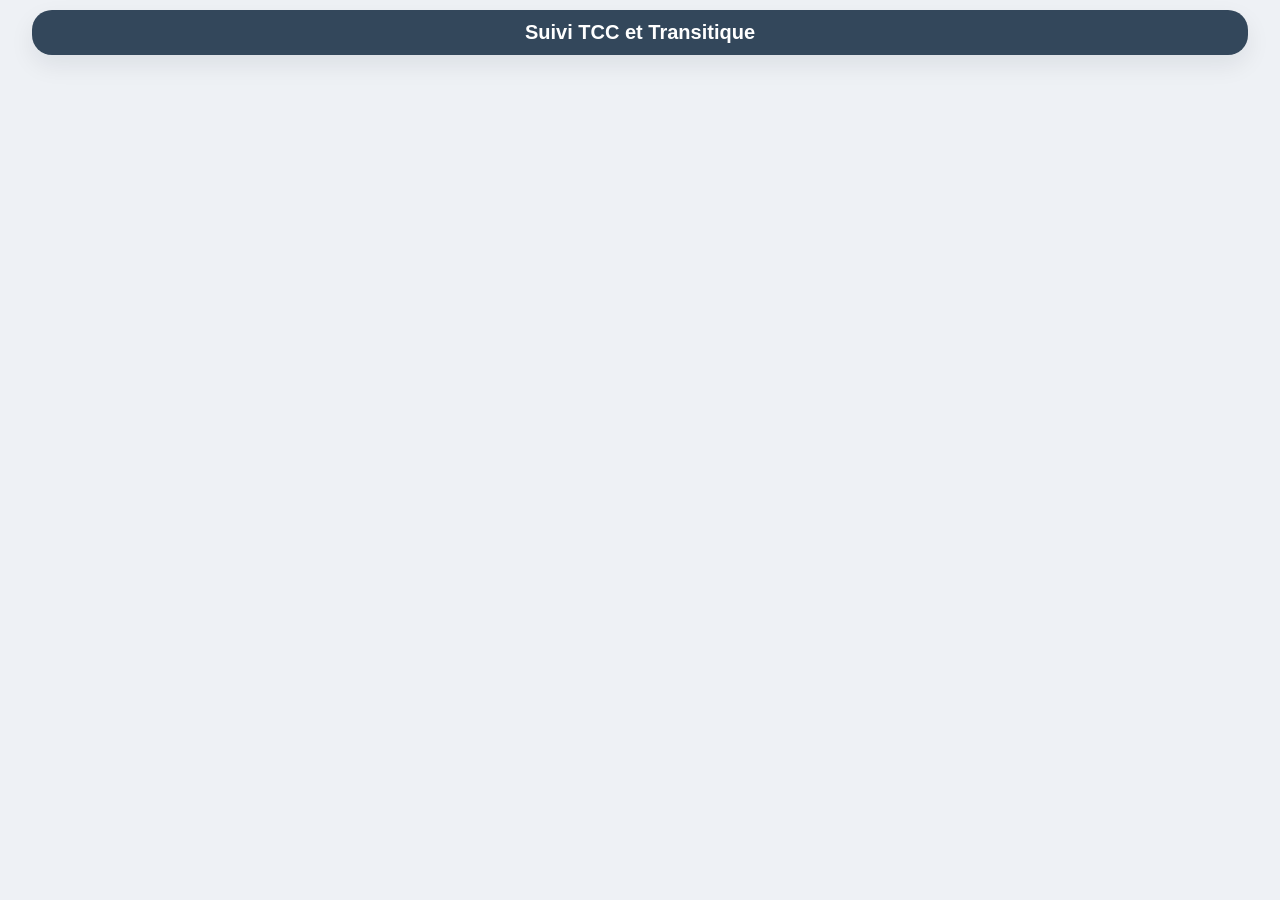
==== index.htm @ 12248b04 "Add files via upload" ====
<!DOCTYPE html>
<html lang="fr">
<head>
  <meta charset="UTF-8" />
  <meta name="viewport" content="width=device-width, initial-scale=1.0, viewport-fit=cover" />
  <title>Suivi TCC et Transitique</title>
  <link rel="stylesheet" href="style.css" />
  <link rel="icon" href="icons/icon-192.png" />
  <meta name="theme-color" content="#1e293b" />
</head>
<body>
  <div class="app-shell">
    <header class="topbar">
      <div class="topbar-inner">
        <h1>Suivi TCC et Transitique</h1>
      </div>
    </header>

    <main class="main-content">
      <div id="homeLegendBar" class="legend-bar hidden"></div>
      <div id="homeCelluleBar" class="legend-bar hidden"></div>

      <div id="printZone">
        <div id="appView"></div>
      </div>
    </main>
  </div>

  <script src="js/00-init.js"></script>
  <script src="js/01-config.js"></script>
  <script src="js/03-helpers.js"></script>
  <script src="js/04-models-data.js"></script>
  <script src="js/02-storage.js"></script>
  <script src="js/05-counters-states.js"></script>
  <script src="js/07-energy.js"></script>
  <script src="js/06-tables.js"></script>
  <script src="js/10-views-main.js"></script>
  <script src="js/11-views-tcc.js"></script>
  <script src="js/12-views-injecteurs.js"></script>
  <script src="js/08-intervention.js"></script>
  <script src="js/09-admin.js"></script>
  <script src="js/13-render.js"></script>
</body>
</html>
---- style.css ----
* {
  box-sizing: border-box;
}

:root {
  --bg: #eef1f5;
  --surface: #ffffff;
  --surface-soft: #f8fafc;
  --text: #1f2937;
  --text-soft: #6b7280;

  --primary: #33475b;
  --primary-2: #476785;
  --navy: #1f2937;
  --transitique: #0ea5a4;
  --transitique-dark: #115e59;
  --border: #d7dee7;
  --shadow-sm: 0 4px 12px rgba(15, 23, 42, 0.06);
  --shadow-md: 0 10px 24px rgba(15, 23, 42, 0.08);

  --red: #d92d20;
  --orange: #f4b400;

  --comment-blue: #3b82f6;
  --comment-blue-soft: rgba(59, 130, 246, 0.08);

  --blue-soft: #eaf2ff;
  --blue-text: #1d4ed8;

  --purple: #8e44ad;
  --purple-dark: #6c2bd9;

  --control: #0f766e;
  --control-dark: #115e59;
  --control-soft: rgba(15, 118, 110, 0.12);
}

html,
body {
  margin: 0;
  padding: 0;
}

body {
  font-family: Arial, sans-serif;
  background: var(--bg);
  color: var(--text);
}

.app-shell {
  min-height: 100vh;
}

.hidden {
  display: none !important;
}

/* =========================
   STRUCTURE
========================= */

.main-content {
  display: flex;
  flex-direction: column;
  gap: 18px;
  padding: 10px 14px 18px;
  width: 100%;
}

#appView {
  display: flex;
  flex-direction: column;
  gap: 20px;
  width: 100%;
}

/* =========================
   TOPBAR
========================= */

.topbar {
  padding: 14px 14px 8px;
}

.topbar-inner {
  display: flex;
  align-items: center;
  justify-content: center;
  padding: 16px 18px;
  border-radius: 22px;
  background: var(--primary);
  color: #fff;
  box-shadow: var(--shadow-md);
}

.topbar-subtitle {
  margin: 0 0 8px;
  font-size: 12px;
  opacity: 0.78;
}

.topbar h1 {
  margin: 0;
  width: 100%;
  text-align: center;
  font-size: 22px;
  line-height: 1.1;
  font-weight: 800;
}

/* =========================
   LÉGENDE ACCUEIL
========================= */

.legend-bar {
  display: flex;
  flex-direction: column;
  gap: 12px;
  margin-bottom: 0;
  padding: 14px;
  background: var(--surface);
  border: 1px solid var(--border);
  border-radius: 20px;
  box-shadow: var(--shadow-sm);
}

.legend-title {
  margin-bottom: 4px;
  text-align: center;
  font-size: 14px;
  font-weight: 800;
  color: var(--text);
}

.legend-grid {
  display: grid;
  gap: 8px;
  width: 100%;
  align-items: start;
}

.dashboard-grid-top {
  grid-template-columns: repeat(3, minmax(0, 1fr));
}

.dashboard-grid-bottom {
  grid-template-columns: repeat(2, minmax(0, 1fr));
  max-width: 420px;
  margin: 0 auto;
}

.legend-item {
  display: flex;
  flex-direction: column;
  align-items: center;
  justify-content: flex-start;
  gap: 6px;
  min-width: 0;
  text-align: center;
  cursor: pointer;
}

.legend-label {
  font-size: 12px;
  font-weight: 700;
  line-height: 1.2;
  color: var(--text-soft);
  word-break: break-word;
}

.dashboard-summary-card {
  display: flex;
  flex-direction: column;
  gap: 14px;
}

.dashboard-summary-section {
  display: flex;
  flex-direction: column;
  gap: 10px;
}

.dashboard-summary-divider {
  height: 1px;
  background: linear-gradient(90deg, transparent, #d8e2ec, transparent);
}

/* =========================
   PASTILLES
========================= */

.legend-pill {
  display: inline-flex;
  align-items: center;
  justify-content: center;
  gap: 5px;
  min-width: 40px;
  height: 24px;
  padding: 0 8px;
  border-radius: 999px;
  font-size: 11px;
  font-weight: 800;
  color: #fff;
  cursor: pointer;
  -webkit-tap-highlight-color: transparent;
  transition:
    transform 0.14s ease,
    box-shadow 0.18s ease,
    filter 0.18s ease,
    opacity 0.12s ease;
  box-shadow:
    0 4px 10px rgba(15, 23, 42, 0.16),
    inset 0 1px 1px rgba(255, 255, 255, 0.2);
}

.legend-pill:hover {
  transform: translateY(-1px);
  filter: saturate(1.05);
}

.legend-pill:active {
  transform: scale(0.94);
  box-shadow:
    0 2px 6px rgba(15, 23, 42, 0.14),
    inset 0 2px 4px rgba(0, 0, 0, 0.16);
}

.legend-pill-dot {
  width: 6px;
  height: 6px;
  border-radius: 50%;
  background: rgba(255, 255, 255, 0.95);
  box-shadow: 0 0 0 1px rgba(255, 255, 255, 0.12);
}

.legend-pill-red {
  background: linear-gradient(145deg, #ff6b6f, #c1121f);
  box-shadow:
    0 5px 12px rgba(193, 18, 31, 0.28),
    inset 0 1px 1px rgba(255, 255, 255, 0.2);
}

.legend-pill-orange {
  background: linear-gradient(145deg, #f7cb52, #c98a00);
  box-shadow:
    0 5px 12px rgba(201, 138, 0, 0.24),
    inset 0 1px 1px rgba(255, 255, 255, 0.2);
}

.legend-pill-control {
  background: linear-gradient(145deg, #1f7a6b, #115e59);
  box-shadow:
    0 5px 12px rgba(17, 94, 89, 0.28),
    inset 0 1px 2px rgba(255, 255, 255, 0.22);
}

.legend-pill-comment {
  background: linear-gradient(145deg, #58cfff, #4361ee);
  box-shadow:
    0 5px 12px rgba(67, 97, 238, 0.24),
    inset 0 1px 1px rgba(255, 255, 255, 0.2);
}

.legend-pill-problem-open {
  background: linear-gradient(145deg, #9a51bb, #6c2bd9);
  border: none;
  box-shadow:
    0 5px 12px rgba(108, 43, 217, 0.3),
    inset 0 1px 1px rgba(255, 255, 255, 0.18);
}

.legend-pill-cellule-defaut {
  background: linear-gradient(145deg, #d92d20, #3a0000);
  box-shadow:
    0 5px 12px rgba(115, 0, 0, 0.3),
    inset 0 1px 1px rgba(255, 255, 255, 0.16);
}

.legend-pill-cellule-inhibee {
  background: linear-gradient(145deg, #4f4f4f, #0f0f10);
  box-shadow:
    0 5px 12px rgba(15, 15, 16, 0.3),
    inset 0 1px 1px rgba(255, 255, 255, 0.14);
}

/* =========================
   BANDEAU CELLULES
========================= */

.cellule-grid {
  grid-template-columns: repeat(3, minmax(0, 1fr));
  gap: 12px;
}

.cellule-item {
  display: flex;
  flex-direction: column;
  align-items: center;
  justify-content: center;
}

/* =========================
   BOUTONS
========================= */

.big-button,
.medium-button,
.small-button,
.back-button,
.action-button,
.admin-button,
.model-save-button,
.model-add-button,
.model-delete-button,
.comment-add-button,
.comment-delete-button,
.toggle-flag-button,
.history-btn,
.history-close,
.history-delete,
.intervention-filter-btn,
.lock-toggle,
.injecteur-delete-inline-button-v3,
.injecteur-link-button-v3,
.injecteur-primary-button-v2,
.injecteur-primary-button-v3,
.injecteur-secondary-button-v2,
.injecteur-secondary-button-v3,
.injecteur-danger-button-v2,
.injecteur-danger-button-v3 {
  cursor: pointer;
  font-family: inherit;
  transition:
    transform 0.15s ease,
    box-shadow 0.15s ease,
    background 0.15s ease,
    border-color 0.15s ease,
    opacity 0.15s ease;
  -webkit-tap-highlight-color: transparent;
}

.big-button:active,
.medium-button:active,
.small-button:active,
.back-button:active,
.action-button:active,
.admin-button:active,
.model-save-button:active,
.model-add-button:active,
.model-delete-button:active,
.comment-add-button:active,
.comment-delete-button:active,
.toggle-flag-button:active,
.history-btn:active,
.history-close:active,
.history-delete:active,
.intervention-filter-btn:active,
.lock-toggle:active,
.injecteur-delete-inline-button-v3:active,
.injecteur-link-button-v3:active,
.injecteur-primary-button-v2:active,
.injecteur-primary-button-v3:active,
.injecteur-secondary-button-v2:active,
.injecteur-secondary-button-v3:active,
.injecteur-danger-button-v2:active,
.injecteur-danger-button-v3:active {
  transform: scale(0.985);
}

.big-button,
.medium-button,
.small-button,
.back-button,
.action-button,
.admin-button {
  position: relative;
  overflow: hidden;
}

.big-button {
  width: 100%;
  min-height: 96px;
  padding: 18px 16px;
  border: none;
  border-radius: 22px;
  text-align: center;
  font-size: 17px;
  font-weight: 800;
  color: #fff;
  box-shadow: var(--shadow-md);
}

.big-button.primary {
  background: linear-gradient(135deg, #5e86a8, #35516a);
}

.big-button.secondary {
  background: linear-gradient(135deg, #2b3e52, #111827);
}

.big-button.transitique {
  background: linear-gradient(135deg, var(--transitique), var(--transitique-dark));
}

.big-button.problem-home-button {
  background: linear-gradient(135deg, var(--purple), var(--purple-dark));
}

.medium-button {
  width: 100%;
  min-height: 78px;
  padding: 12px;
  border: 1px solid var(--border);
  border-radius: 18px;
  background: var(--surface);
  color: var(--text);
  text-align: left;
  font-size: 13px;
  font-weight: 800;
  box-shadow: var(--shadow-sm);
}

.small-button {
  width: 100%;
  min-height: 54px;
  padding: 10px;
  border: 1px solid var(--border);
  border-radius: 12px;
  background: var(--surface);
  color: var(--blue-text);
  text-align: left;
  font-size: 12px;
  font-weight: 800;
  box-shadow: var(--shadow-sm);
}

.action-button {
  width: 100%;
  min-height: 66px;
  padding: 11px;
  border: 1px solid var(--border);
  border-radius: 16px;
  background: var(--surface);
  color: var(--text);
  text-align: left;
  font-size: 13px;
  font-weight: 800;
  box-shadow: var(--shadow-sm);
}

.admin-button {
  width: 100%;
  min-height: 66px;
  padding: 12px 14px;
  border: 1px solid var(--border);
  border-radius: 18px;
  background: var(--surface);
  color: var(--blue-text);
  text-align: left;
  font-size: 15px;
  font-weight: 800;
  box-shadow: var(--shadow-sm);
}

.back-button {
  width: 100%;
  padding: 13px 14px;
  border: 1px solid var(--border);
  border-radius: 18px;
  background: var(--surface);
  color: var(--text);
  text-align: center;
  font-size: 14px;
  font-weight: 800;
  box-shadow: var(--shadow-sm);
}

.model-save-button {
  width: 100%;
  min-height: 44px;
  padding: 10px;
  border: none;
  border-radius: 14px;
  background: var(--primary-2);
  color: #fff;
  font-size: 13px;
  font-weight: 800;
}

.model-add-button {
  width: 100%;
  padding: 14px;
  border: 1px solid #d9e6ff;
  border-radius: 14px;
  background: #eef4ff;
  color: var(--blue-text);
  font-weight: 800;
}

.model-delete-button,
.comment-delete-button {
  min-height: 40px;
  padding: 9px 12px;
  border: none;
  border-radius: 12px;
  background: var(--red);
  color: #fff;
  font-size: 13px;
  font-weight: 800;
}

.comment-add-button {
  padding: 10px 14px;
  border: none;
  border-radius: 12px;
  background: var(--primary-2);
  color: #fff;
  font-weight: 800;
}

/* =========================
   CONTENU BOUTONS
========================= */

.button-content {
  display: flex;
  flex-direction: column;
  align-items: center;
  justify-content: center;
  width: 100%;
  height: 100%;
}

.button-top-row {
  display: flex;
  flex-direction: column;
  align-items: center;
  justify-content: center;
  gap: 8px;
  width: 100%;
}

.button-label-wrap {
  display: flex;
  flex-direction: column;
  align-items: center;
  width: 100%;
  min-width: 0;
  text-align: center;
}

.button-label {
  display: block;
  width: 100%;
  max-width: 100%;
  text-align: center;
  line-height: 1.2;
}

.button-subtext {
  margin-top: 4px;
  text-align: center;
  font-size: 11px;
  font-weight: 700;
  line-height: 1.25;
  opacity: 0.78;
  color: inherit;
}

.big-button .button-subtext {
  font-size: 12px;
  opacity: 0.9;
}

.medium-button .button-subtext,
.action-button .button-subtext,
.small-button .button-subtext {
  font-size: 10px;
}

.button-counters-triple {
  display: flex;
  flex-direction: row;
  flex-wrap: wrap;
  justify-content: center;
  align-items: center;
  gap: 6px;
  flex-shrink: 0;
  margin-top: 4px;
}

.button-counter-mini {
  display: inline-flex;
  align-items: center;
  justify-content: center;
  min-width: 22px;
  height: 22px;
  padding: 0 6px;
  border-radius: 999px;
  color: #fff;
  font-size: 10px;
  font-weight: 800;
  line-height: 1;
  box-shadow:
    0 4px 10px rgba(15, 23, 42, 0.16),
    inset 0 1px 1px rgba(255, 255, 255, 0.18);
}

.counter-critical {
  background: linear-gradient(145deg, #ff6b6f, #c1121f);
}

.counter-warning {
  background: linear-gradient(145deg, #f7cb52, #c98a00);
}

.counter-control {
  background: linear-gradient(145deg, #1f7a6b, #115e59);
}

.counter-comment {
  background: linear-gradient(145deg, #58cfff, #4361ee);
}

.button-counter-mini.counter-problem-open {
  background: linear-gradient(145deg, #9a51bb, #6c2bd9);
  border: none;
  box-shadow:
    0 4px 10px rgba(108, 43, 217, 0.28),
    inset 0 1px 1px rgba(255, 255, 255, 0.18);
}

.counter-cellule-defaut {
  background: linear-gradient(145deg, #d92d20, #3a0000);
}

.counter-cellule-inhibee {
  background: linear-gradient(145deg, #4f4f4f, #0f0f10);
}

/* =========================
   CARTES
========================= */

.info-card,
.data-card,
.model-card,
.comments-card,
.schema-card {
  width: 100%;
  padding: 13px;
  background: var(--surface);
  border: 1px solid var(--border);
  border-radius: 16px;
  box-shadow: var(--shadow-sm);
}

.info-card h2,
.data-card h2,
.model-card h2,
.comments-card h2,
.schema-card h2 {
  margin: 0 0 8px;
  font-size: 18px;
  line-height: 1.15;
}

.info-card p,
.data-card p,
.model-card p,
.comments-card p,
.schema-card p {
  margin: 0;
  line-height: 1.45;
  color: var(--text-soft);
}

.data-card-header {
  display: flex;
  align-items: center;
  justify-content: space-between;
  gap: 10px;
  flex-wrap: wrap;
  margin-bottom: 8px;
}

.element-state-toolbar {
  display: flex;
  align-items: flex-start;
  justify-content: space-between;
  gap: 12px;
  flex-wrap: wrap;
  margin-bottom: 12px;
}

.element-state-toolbar-left {
  display: flex;
  flex-direction: column;
  gap: 4px;
  min-width: 0;
}

.element-state-toolbar-title {
  font-size: 16px;
  font-weight: 800;
  line-height: 1.2;
  color: var(--text);
}

.element-state-toolbar-right {
  display: flex;
  align-items: center;
  gap: 8px;
  flex-wrap: wrap;
}

.badge {
  display: inline-flex;
  align-items: center;
  flex-wrap: wrap;
  gap: 6px;
  padding: 7px 10px;
  border-radius: 999px;
  background: var(--blue-soft);
  color: var(--blue-text);
  font-size: 11px;
  font-weight: 800;
}

.section-title {
  margin-top: 4px;
  margin-bottom: 2px;
  font-size: 14px;
  font-weight: 800;
  color: var(--text);
}

.schema-title {
  margin-bottom: 10px;
  font-size: 14px;
  font-weight: 800;
}

.schema-note {
  font-size: 13px;
  color: var(--text-soft);
}

/* =========================
   GRID
========================= */

.grid {
  display: grid;
  grid-template-columns: repeat(2, minmax(0, 1fr));
  gap: 8px;
  width: 100%;
}

.grid-chariots {
  grid-template-columns: repeat(3, minmax(0, 1fr));
  gap: 6px;
}

.toolbar-grid {
  display: grid;
  grid-template-columns: 1fr;
  gap: 8px;
  width: 100%;
}

/* =========================
   TABLEAUX
========================= */

.table-wrapper {
  width: 100%;
  margin-top: 14px;
  overflow-x: auto;
  overflow-y: visible;
  border-radius: 16px;
  -webkit-overflow-scrolling: touch;
}

.parts-table,
.comments-table {
  width: max-content;
  min-width: 100%;
  border-collapse: collapse;
  background: var(--surface);
}

.parts-table {
  min-width: 980px;
}

.comments-table {
  min-width: 980px;
}

.parts-table th,
.parts-table td,
.comments-table th,
.comments-table td {
  padding: 9px 7px;
  text-align: left;
  vertical-align: middle;
  white-space: nowrap;
  font-size: 13px;
  border-bottom: 1px solid #e8edf3;
}

.parts-table th,
.comments-table th {
  background: #f1f5f9;
  font-weight: 800;
}

.parts-table td,
.parts-table th,
.comments-table td,
.comments-table th {
  overflow: visible;
  position: relative;
}

/* =========================
   LIGNES ÉTATS
========================= */

.row-critical td {
  background: rgba(217, 45, 32, 0.08);
}

.row-warning td {
  background: rgba(244, 180, 0, 0.12);
}

.row-a-controler td {
  background: var(--control-soft);
}

.row-preventif td {
  background: var(--comment-blue-soft);
}

.row-comment-only td {
  background: var(--comment-blue-soft);
}

.row-cellule-defaut td {
  box-shadow: inset 4px 0 0 #ff3b3b;
}

.row-cellule-inhibee td {
  box-shadow: inset -4px 0 0 #555555;
}

/* =========================
   INPUTS
========================= */

.date-input,
.model-input,
.comment-free-input {
  width: 100%;
  padding: 9px 10px;
  border: 1px solid var(--border);
  border-radius: 10px;
  font-size: 14px;
}

.date-input:focus,
.model-input:focus,
.comment-free-input:focus {
  outline: none;
  border-color: #94a3b8;
  box-shadow: 0 0 0 3px rgba(148, 163, 184, 0.15);
}

textarea.model-input {
  min-height: 90px;
  margin-top: 10px;
  margin-bottom: 10px;
  resize: vertical;
}

/* =========================
   BOUTONS ÉTATS
========================= */

.toggle-flag-button {
  min-width: 58px;
  height: 38px;
  padding: 0 12px;
  border: 1px solid var(--border);
  border-radius: 11px;
  background: #fff;
  color: var(--text-soft);
  font-size: 12px;
  font-weight: 800;
  touch-action: manipulation;
  pointer-events: auto;
}

.toggle-flag-button.hs.active,
.toggle-flag-button.critical.active {
  background: linear-gradient(135deg, #ff5a5f, #c1121f);
  border: none;
  color: #fff;
}

.toggle-flag-button.use.active,
.toggle-flag-button.warning.active {
  background: linear-gradient(135deg, #f6c445, #c98a00);
  border: none;
  color: #fff;
}

.toggle-flag-button.control.active {
  background: linear-gradient(135deg, var(--control), var(--control-dark));
  border: none;
  color: #fff;
}

.toggle-flag-button.defaut.active {
  background: linear-gradient(135deg, #ff3b3b, #000000);
  border: none;
  color: #fff;
}

.toggle-flag-button.inhibee.active {
  background: linear-gradient(135deg, #555555, #000000);
  border: none;
  color: #fff;
}

/* =========================
   TABLE COMMENTAIRES
========================= */

.comments-table .toggle-flag-button {
  min-width: 96px;
  height: 38px;
  position: relative;
  z-index: 2;
  pointer-events: auto;
}

.comments-table td {
  position: relative;
}

.comments-table td .toggle-flag-button,
.comments-table td .comment-delete-button,
.comments-table td input,
.comments-table td textarea {
  position: relative;
  z-index: 2;
}

.comments-table .comment-delete-button {
  white-space: nowrap;
}

.comments-table th:nth-child(1),
.comments-table td:nth-child(1) {
  min-width: 180px;
}

.comments-table th:nth-child(2),
.comments-table td:nth-child(2) {
  min-width: 180px;
}

.comments-table th:nth-child(3),
.comments-table td:nth-child(3) {
  min-width: 140px;
}

.comments-table th:nth-child(4),
.comments-table td:nth-child(4) {
  min-width: 118px;
  text-align: center;
}

.comments-table th:nth-child(9),
.comments-table td:nth-child(9) {
  min-width: 110px;
}

/* =========================
   FEEDBACK FOCUS
========================= */

tr:focus-within {
  outline: 2px solid #3b82f6;
  outline-offset: -2px;
}

/* =========================
   ÉTATS BOUTONS MENU
========================= */

.state-red {
  border-left: 6px solid var(--red) !important;
}

.state-orange {
  border-left: 6px solid var(--orange) !important;
}

.state-control {
  border-left: 6px solid var(--control) !important;
}

.state-preventif,
.state-comment {
  border-left: 6px solid var(--comment-blue) !important;
}

.state-inhibee {
  border-left: 6px solid #555555 !important;
}

.state-problem-open {
  border-color: rgba(142, 68, 173, 0.35) !important;
  box-shadow: 0 0 0 1px rgba(142, 68, 173, 0.1) inset;
}

.chariot-train-1,
.chariot-train-2 {
  background: var(--surface);
  color: var(--text);
}

/* =========================
   ENERGYBOX / PICKUP
========================= */

.energy-container {
  display: flex;
  flex-direction: column;
  gap: 12px;
  margin-top: 10px;
}

.energy-card {
  position: relative;
  padding: 12px;
  background: var(--surface-soft);
  border: 1px solid var(--border);
  border-radius: 14px;
}

.energy-card h3 {
  margin: 0 0 10px;
  font-size: 14px;
  font-weight: 800;
}

.energy-row {
  display: flex;
  flex-direction: column;
  gap: 4px;
  margin-bottom: 8px;
}

.energy-label {
  font-size: 11px;
  font-weight: 700;
  color: var(--text-soft);
}

/* =========================
   VERROUILLAGE
========================= */

.lockable-field {
  display: flex;
  align-items: center;
  gap: 8px;
}

.lockable-field .model-input {
  flex: 1;
}

.lock-toggle {
  min-width: 110px;
  padding: 10px 12px;
  border: none;
  border-radius: 10px;
  background: #e2e8f0;
  color: #1f2937;
  font-size: 12px;
  font-weight: 800;
}

.lock-toggle.unlocked {
  background: #476785;
  color: #fff;
}

/* =========================
   POPUP HISTORIQUE / SCHÉMA
========================= */

.history-overlay {
  position: fixed;
  inset: 0;
  z-index: 999;
  display: flex;
  align-items: center;
  justify-content: center;
  padding: 16px;
  background: rgba(0, 0, 0, 0.4);
}

.history-box {
  width: 100%;
  max-width: 360px;
  padding: 16px;
  background: #fff;
  border-radius: 16px;
  box-shadow: var(--shadow-md);
}

.history-list {
  display: flex;
  flex-direction: column;
  gap: 6px;
}

.history-item {
  padding: 8px;
  background: #f1f5f9;
  border-radius: 8px;
  font-size: 13px;
}

.history-item-row {
  display: flex;
  align-items: center;
  justify-content: space-between;
  gap: 8px;
}

.history-btn {
  padding: 8px 10px;
  border: 1px solid var(--border);
  border-radius: 10px;
  background: #fff;
}

.history-close {
  width: 100%;
  margin-top: 10px;
  padding: 10px;
  border: none;
  border-radius: 10px;
  background: var(--primary);
  color: #fff;
  font-weight: 700;
}

.history-delete {
  padding: 6px 10px;
  border: none;
  border-radius: 10px;
  background: var(--red);
  color: #fff;
  font-size: 12px;
  font-weight: 700;
}

.schema-popup-box {
  width: 95vw;
  max-width: 1100px;
  max-height: 90vh;
  display: flex;
  flex-direction: column;
  gap: 12px;
  overflow: hidden;
}

.schema-popup-content {
  flex: 1;
  min-height: 300px;
  overflow: auto;
}

.schema-viewer {
  position: relative;
  width: 100%;
  height: 70vh;
  min-height: 320px;
  max-height: 900px;
  overflow: hidden;
  border-radius: 14px;
  background: #f8fafc;
  box-shadow: 0 8px 18px rgba(0, 0, 0, 0.08);
  border: 1px solid #d7dee7;
  touch-action: none;
}

.schema-zoom-layer {
  width: 100%;
  height: 100%;
  display: flex;
  align-items: center;
  justify-content: center;
  transform-origin: 0 0;
  cursor: grab;
  user-select: none;
}

.schema-image {
  max-width: 100%;
  max-height: 100%;
  display: block;
}

.schema-controls {
  display: flex;
  gap: 8px;
  margin-top: 10px;
  flex-wrap: wrap;
}

.schema-controls .model-save-button,
.schema-controls .model-add-button,
.schema-controls .back-button {
  width: auto;
  padding: 8px 14px;
  min-height: 40px;
}

.schema-upload-preview {
  width: 100%;
  display: block;
  margin-top: 14px;
  border-radius: 14px;
  box-shadow: 0 8px 18px rgba(0, 0, 0, 0.08);
}
/* =========================
   MODE INTERVENTION
========================= */

.intervention-actions {
  display: flex;
  flex-direction: column;
  gap: 10px;
  margin-top: 8px;
}

.intervention-filters {
  display: flex;
  flex-wrap: wrap;
  gap: 8px;
}

.intervention-filter-btn {
  padding: 8px 12px;
  border: 1px solid var(--border);
  border-radius: 999px;
  background: #fff;
  font-size: 12px;
  font-weight: 700;
}

.intervention-filter-btn.active {
  background: var(--primary-2);
  color: #fff;
}

.intervention-table tr {
  border-bottom: 1px solid #eee;
}

.intervention-table td {
  padding: 4px;
  font-size: 13px;
}

.intervention-table textarea.model-input {
  min-height: 30px;
  max-height: 80px;
  margin: 0;
  padding: 6px 8px;
  resize: vertical;
  font-size: 11px;
  line-height: 1.2;
}

.manual-intervention-fields {
  display: flex;
  flex-direction: column;
  gap: 8px;
  margin-top: 8px;
}

.manual-field-label {
  font-size: 12px;
  font-weight: 700;
  margin-bottom: 6px;
  color: var(--text-soft);
}

.manual-intervention-fields .model-input,
.manual-intervention-fields .date-input {
  padding: 8px 10px;
  font-size: 13px;
  border-radius: 10px;
}

.manual-intervention-fields textarea.model-input {
  min-height: 60px;
  margin: 0;
  resize: vertical;
}

.manual-intervention-actions {
  display: flex;
  gap: 8px;
  margin-top: 10px;
}

.manual-intervention-actions .comment-delete-button {
  flex: 1;
  padding: 10px;
  border-radius: 10px;
  font-size: 13px;
}

.manual-intervention-actions .model-save-button {
  flex: 2;
  padding: 10px;
  border-radius: 10px;
  font-size: 13px;
}

.intervention-row-clickable {
  cursor: pointer;
}

.etat-indicator-cell {
  text-align: center;
}

/* =========================
   CHARIOTS
========================= */

.medium-button.chariot-compact {
  min-height: 70px;
  padding: 10px 8px;
  border-radius: 14px;
  text-align: center;
  font-size: 11px;
}

.medium-button.chariot-compact .button-content {
  display: flex;
  flex-direction: column;
  justify-content: center;
  align-items: center;
  gap: 8px;
  height: 100%;
}

.medium-button.chariot-compact .button-top-row {
  display: flex;
  flex-direction: column;
  align-items: center;
  justify-content: center;
  gap: 4px;
  width: 100%;
}

.medium-button.chariot-compact .button-label-wrap {
  display: flex;
  flex-direction: column;
  align-items: center;
  width: 100%;
  padding-right: 0;
  text-align: center;
}

.medium-button.chariot-compact .button-label {
  display: block;
  width: 100%;
  max-width: 100%;
  white-space: normal;
  text-align: center;
  font-size: 11px;
  line-height: 1.15;
}

.medium-button.chariot-compact .button-subtext {
  display: block;
  width: 100%;
  margin-top: 2px;
  white-space: normal;
  text-align: center;
  font-size: 8.5px;
  line-height: 1.15;
  opacity: 0.75;
}

.medium-button.chariot-compact .button-counters-triple {
  position: static;
  justify-content: center;
  align-items: center;
  gap: 4px;
  margin-top: 4px;
}

.medium-button.chariot-compact .button-counter-mini {
  min-width: 16px;
  height: 16px;
  padding: 0 4px;
  border-radius: 999px;
  box-shadow: none;
  font-size: 8px;
  font-weight: 800;
}

/* =========================
   ADMIN MODÈLES
========================= */

.model-row,
.model-actions {
  display: grid;
  gap: 8px;
  margin-top: 10px;
}

.model-rows {
  display: flex;
  flex-direction: column;
  gap: 8px;
}

.schema-actions {
  display: grid;
  gap: 8px;
  margin-top: 10px;
  margin-bottom: 12px;
}

.action-stack {
  display: flex;
  flex-direction: column;
  gap: 6px;
}

.action-row-end {
  display: flex;
  justify-content: flex-end;
  margin-top: 8px;
}

/* =========================
   PROBLÉMATIQUES GLOBALES
========================= */

.injecteur-pills-row {
  display: grid;
  grid-template-columns: repeat(4, minmax(0, 1fr));
  gap: 8px;
  margin-bottom: 16px;
}

.injecteur-pill {
  display: inline-flex;
  align-items: center;
  justify-content: center;
  width: 100%;
  min-height: 34px;
  padding: 6px 8px;
  border: 1px solid transparent;
  border-radius: 999px;
  text-align: center;
  white-space: nowrap;
  font-size: 11px;
  font-weight: 800;
}

.injecteur-pill-total {
  background: #e9eef5;
  color: #2c3e50;
  border-color: #d4dce6;
}

.injecteur-pill-open {
  background: rgba(231, 76, 60, 0.12);
  color: #c0392b;
  border-color: rgba(231, 76, 60, 0.25);
}

.injecteur-pill-resolved {
  background: rgba(46, 204, 113, 0.14);
  color: #1e874b;
  border-color: rgba(46, 204, 113, 0.25);
}

.injecteur-linked-wrapper-v2,
.injecteur-linked-wrapper-v3 {
  display: flex;
  flex-direction: column;
  gap: 16px;
}

.injecteur-problem-card-v2,
.injecteur-problem-card-v3 {
  padding: 18px;
  background: #fff;
  border: 1px solid #dfe5ec;
  border-left: 5px solid #cfd8e3;
  border-radius: 22px;
  box-shadow: 0 6px 18px rgba(27, 39, 53, 0.04);
}

.injecteur-problem-card-v2[data-statut="ouverte"],
.injecteur-problem-card-v3[data-statut="ouverte"] {
  border-left-color: #e74c3c;
}

.injecteur-problem-card-v2[data-statut="résolue"],
.injecteur-problem-card-v3[data-statut="résolue"] {
  border-left-color: #2ecc71;
}

.injecteur-problem-head-v2,
.injecteur-problem-head-v3 {
  display: flex;
  align-items: center;
  justify-content: space-between;
  gap: 12px;
  margin-bottom: 14px;
}

.injecteur-problem-title-v2,
.injecteur-problem-title-v3 {
  margin: 0;
  font-size: 19px;
  font-weight: 800;
  color: #1f2d3d;
}

.injecteur-status-badge-v2,
.injecteur-status-badge-v3 {
  display: inline-flex;
  align-items: center;
  justify-content: center;
  min-height: 34px;
  padding: 6px 14px;
  border-radius: 999px;
  white-space: nowrap;
  font-size: 13px;
  font-weight: 800;
}

.injecteur-problem-card-v2[data-statut="ouverte"] .injecteur-status-badge-v2,
.injecteur-problem-card-v3[data-statut="ouverte"] .injecteur-status-badge-v3 {
  background: rgba(231, 76, 60, 0.1);
  color: #c0392b;
  border: 1px solid rgba(231, 76, 60, 0.16);
}

.injecteur-problem-card-v2[data-statut="résolue"] .injecteur-status-badge-v2,
.injecteur-problem-card-v3[data-statut="résolue"] .injecteur-status-badge-v3 {
  background: rgba(46, 204, 113, 0.12);
  color: #218c4f;
  border: 1px solid rgba(46, 204, 113, 0.18);
}

.injecteur-label-v2,
.injecteur-label-v3 {
  display: block;
  margin-bottom: 6px;
  font-size: 14px;
  font-weight: 700;
  color: #425466;
}

.injecteur-problem-grid-v2,
.injecteur-meta-row-v3 {
  display: grid;
  grid-template-columns: 1fr 1fr;
  gap: 12px;
  margin-bottom: 14px;
}

.injecteur-problem-grid-v2 > div,
.injecteur-meta-row-v3 > div {
  display: flex;
  flex-direction: column;
  min-width: 0;
}

.injecteur-section-block-v2,
.injecteur-section-block-v3 {
  margin-bottom: 18px;
}

.injecteur-problem-textarea-v2,
.injecteur-problem-textarea-v3 {
  width: 100%;
  min-height: 120px;
  resize: vertical;
}

.injecteur-actions-section-v2,
.injecteur-actions-section-v3 {
  padding-top: 2px;
}

.injecteur-section-title-v2,
.injecteur-section-title-v3 {
  margin: 0 0 12px;
  font-size: 18px;
  font-weight: 800;
  color: #223041;
}

.injecteur-actions-table-wrap-v3 {
  margin-bottom: 14px;
  overflow-x: auto;
  background: #f9fbfd;
  border: 1px solid #e1e7ef;
  border-radius: 16px;
}

.injecteur-actions-table-v3 {
  width: 100%;
  min-width: 520px;
  border-collapse: collapse;
}

.injecteur-actions-table-v3 th,
.injecteur-actions-table-v3 td {
  padding: 12px 14px;
  text-align: left;
  vertical-align: middle;
  border-bottom: 1px solid #e7edf3;
}

.injecteur-actions-table-v3 th {
  background: #f2f6fa;
  color: #486072;
  font-size: 13px;
  font-weight: 800;
}

.injecteur-actions-table-v3 tbody tr:last-child td {
  border-bottom: none;
}

.injecteur-delete-inline-button-v3 {
  min-height: 34px;
  padding: 6px 12px;
  border: 1px solid #f1b7b7;
  border-radius: 10px;
  background: #fff5f5;
  color: #c0392b;
  font-size: 13px;
  font-weight: 700;
}

.injecteur-add-action-wrap-v3 {
  margin-top: 8px;
  margin-bottom: 8px;
}

.injecteur-link-button-v3 {
  padding: 0;
  border: none;
  background: transparent;
  color: #3b63a3;
  text-decoration: underline;
  text-underline-offset: 3px;
  font-size: 14px;
  font-weight: 700;
}

.injecteur-add-action-form-v3 {
  margin-top: 10px;
  padding: 14px;
  background: #f8fbfe;
  border: 1px solid #dbe4ed;
  border-radius: 16px;
}

.injecteur-add-action-form-title-v3 {
  margin-bottom: 12px;
  font-size: 15px;
  font-weight: 800;
  color: #2d4358;
}

.injecteur-add-action-form-grid-v3 {
  display: grid;
  grid-template-columns: 1fr;
  gap: 12px;
  margin-bottom: 12px;
}

.injecteur-add-action-buttons-v3,
.injecteur-problem-actions-v2,
.injecteur-problem-footer-v3,
.injecteur-footer-actions-v2,
.injecteur-footer-actions-v3 {
  display: flex;
  flex-direction: column;
  gap: 10px;
}

.injecteur-primary-button-v2,
.injecteur-primary-button-v3,
.injecteur-secondary-button-v2,
.injecteur-secondary-button-v3,
.injecteur-danger-button-v2,
.injecteur-danger-button-v3 {
  width: 100%;
  min-height: 44px;
  padding: 12px 16px;
  border-radius: 14px;
  font-size: 15px;
  font-weight: 800;
}

.injecteur-primary-button-v2,
.injecteur-primary-button-v3 {
  background: #4f6d8a;
  color: #fff;
  border: none;
}

.injecteur-secondary-button-v2,
.injecteur-secondary-button-v3 {
  background: #eef3f8;
  color: #2f4d69;
  border: 1px solid #d6e0ea;
}

.injecteur-danger-button-v2,
.injecteur-danger-button-v3 {
  background: #fff5f5;
  color: #c0392b;
  border: 1px solid #f1b7b7;
}

.injecteur-empty-text-v2,
.injecteur-empty-text-v3 {
  margin: 0;
  color: #6c7a89;
  font-size: 14px;
}

/* =========================
   AJUSTEMENTS DATES
========================= */

.date-cell-wrap {
  display: flex;
  align-items: center;
  gap: 6px;
  min-width: 0;
}

.date-cell-wrap .date-input {
  flex: 1;
  min-width: 140px;
  width: auto;
}

.date-cell-wrap .history-btn {
  position: relative;
  z-index: 3;
  flex: 0 0 auto;
  display: inline-flex;
  align-items: center;
  justify-content: center;
  width: 38px;
  min-width: 38px;
  height: 38px;
  padding: 0;
}

/* =========================
   AJUSTEMENT COMMENTAIRES
========================= */

.comments-card .comments-table th,
.comments-card .comments-table td {
  vertical-align: middle;
}

.comments-card .comments-table td {
  padding-top: 3px;
  padding-bottom: 3px;
}

.comments-card .comments-table td > * {
  margin-top: 0;
  margin-bottom: 0;
}

.comments-card .comments-table .model-input,
.comments-card .comments-table .date-input {
  margin: 0 !important;
}

.comments-card .comments-table input.model-input {
  padding-top: 6px;
  padding-bottom: 6px;
}

.comments-card .comments-table textarea.model-input {
  min-height: 30px;
  max-height: 80px;
  margin: 0 !important;
  padding: 6px 8px;
  resize: vertical;
  font-size: 11px;
  line-height: 1.2;
}

.comments-card .comments-table tr.row-comment-only td,
.comments-card .comments-table tr.row-critical td,
.comments-card .comments-table tr.row-warning td,
.comments-card .comments-table tr.row-a-controler td,
.comments-card .comments-table tr.row-cellule-defaut td,
.comments-card .comments-table tr.row-cellule-inhibee td {
  padding-top: 3px;
  padding-bottom: 3px;
}

.comments-card .comment-delete-button,
.comments-card .model-delete-button {
  min-height: 18px !important;
  height: 18px !important;
  padding: 1px 2px !important;
  font-size: 5px !important;
  line-height: 1 !important;
}

.comments-card .comments-table td:last-child {
  padding-top: 2px !important;
  padding-bottom: 2px !important;
}

/* =========================
   PASTILLES ETATS - INTERVENTION
========================= */

.etat-pill {
  width: 16px;
  height: 16px;
  margin: 0 auto;
  border-radius: 4px;
  box-shadow: 0 2px 6px rgba(15, 23, 42, 0.18);
}

.etat-critical {
  background: linear-gradient(135deg, #ff5a5f, #c1121f);
}

.etat-warning {
  background: linear-gradient(135deg, #f6c445, #c98a00);
}

.etat-control {
  background: linear-gradient(135deg, var(--control), var(--control-dark));
}

.etat-comment {
  background: linear-gradient(135deg, #4cc9f0, #4361ee);
}

.etat-defaut {
  background: linear-gradient(135deg, #ff3b3b, #000000);
}

.etat-inhibee {
  background: linear-gradient(135deg, #555555, #000000);
}

.intervention-table th:nth-child(5),
.intervention-table th:nth-child(6),
.intervention-table th:nth-child(7),
.intervention-table th:nth-child(8),
.intervention-table th:nth-child(9),
.intervention-table th:nth-child(10),
.intervention-table td:nth-child(5),
.intervention-table td:nth-child(6),
.intervention-table td:nth-child(7),
.intervention-table td:nth-child(8),
.intervention-table td:nth-child(9),
.intervention-table td:nth-child(10) {
  width: 64px;
  min-width: 64px;
  padding-left: 4px;
  padding-right: 4px;
  text-align: center;
}

.intervention-table td:nth-child(11) textarea.model-input {
  min-width: 180px;
}

/* =========================
   STATUS LIGHT
========================= */

.status-light {
  width: 14px;
  height: 14px;
  border-radius: 50%;
  margin: 0 0 12px auto;
  background: #cbd5e1;
  box-shadow: inset 0 0 0 1px rgba(15, 23, 42, 0.08);
}

.status-light.is-active {
  background: linear-gradient(135deg, #22c55e, #15803d);
  box-shadow:
    0 0 0 3px rgba(34, 197, 94, 0.12),
    0 4px 10px rgba(21, 128, 61, 0.18);
}

/* =========================
   RESPONSIVE
========================= */

@media (min-width: 701px) {
  .main-content {
    width: min(1600px, calc(100vw - 32px));
    max-width: none;
    margin: 0 auto;
    padding: 14px 16px 22px;
  }

  .topbar {
    width: min(1600px, calc(100vw - 32px));
    margin: 0 auto;
    padding: 14px 16px 8px;
  }

  .grid {
    grid-template-columns: repeat(3, minmax(0, 1fr));
  }

  .grid-chariots {
    grid-template-columns: repeat(4, minmax(0, 1fr));
  }

  .toolbar-grid {
    grid-template-columns: repeat(3, minmax(0, 1fr));
  }

  .model-row {
    grid-template-columns: 1fr 1fr 1fr auto;
  }

  .model-actions,
  .schema-actions {
    grid-template-columns: repeat(2, minmax(0, 1fr));
  }

  .manual-intervention-fields {
    display: grid;
    grid-template-columns: 1fr 1fr;
  }

  .manual-intervention-fields textarea.model-input {
    grid-column: 1 / -1;
  }

  .intervention-actions {
    display: grid;
    grid-template-columns: 1fr 1fr;
    align-items: start;
  }

  .intervention-filters {
    grid-column: 1 / -1;
  }

  .parts-table,
  .comments-table {
    min-width: 100%;
  }

  .legend-pill {
    min-width: 56px;
    height: 32px;
    padding: 0 12px;
    gap: 7px;
    font-size: 13px;
  }

  .legend-pill-dot {
    width: 8px;
    height: 8px;
  }

  .legend-label {
    font-size: 13px;
  }

  .element-state-toolbar {
    align-items: center;
  }
}

@media (min-width: 1100px) {
  .grid {
    grid-template-columns: repeat(4, minmax(0, 1fr));
  }

  .grid-chariots {
    grid-template-columns: repeat(5, minmax(0, 1fr));
  }

  .toolbar-grid {
    grid-template-columns: repeat(3, minmax(260px, 1fr));
  }

  .topbar h1 {
    font-size: 28px;
  }

  .button-label {
    font-size: 16px;
  }

  .big-button .button-subtext {
    font-size: 13px;
  }

  .legend-pill {
    min-width: 64px;
    height: 36px;
    padding: 0 14px;
    gap: 8px;
    font-size: 14px;
  }

  .legend-pill-dot {
    width: 9px;
    height: 9px;
  }

  .legend-label {
    font-size: 14px;
  }
}

@media (min-width: 1400px) {
  .grid {
    grid-template-columns: repeat(5, minmax(0, 1fr));
  }

  .grid-chariots {
    grid-template-columns: repeat(6, minmax(0, 1fr));
  }

  .toolbar-grid {
    grid-template-columns: repeat(4, minmax(240px, 1fr));
  }

  .topbar h1 {
    font-size: 30px;
  }
}

@media (max-width: 480px) {
  .legend-bar {
    padding: 10px;
  }

  .legend-grid {
    gap: 6px;
  }

  .dashboard-grid-top {
    grid-template-columns: repeat(3, minmax(0, 1fr));
    gap: 6px;
  }

  .dashboard-grid-bottom {
    grid-template-columns: repeat(2, minmax(0, 1fr));
    gap: 6px;
    max-width: 260px;
  }

  .legend-pill {
    min-width: 34px;
    height: 22px;
    padding: 0 6px;
    font-size: 10px;
  }

  .legend-label {
    font-size: 11px;
  }

  .dashboard-summary-card {
    gap: 12px;
  }

  .dashboard-summary-divider {
    margin: 0 8px;
  }

  .button-label {
    font-size: 15px;
  }

  .big-button .button-subtext {
    font-size: 11px;
  }

  .injecteur-pills-row {
    gap: 6px;
  }

  .injecteur-pill {
    min-height: 32px;
    padding: 6px;
    font-size: 10px;
  }

  .injecteur-problem-grid-v2,
  .injecteur-meta-row-v3 {
    grid-template-columns: 1fr;
    gap: 10px;
  }

  .injecteur-actions-table-v3 {
    min-width: 480px;
  }

  .element-state-toolbar-right {
    width: 100%;
  }

  .element-state-toolbar-right .toggle-flag-button {
    flex: 1 1 auto;
  }
}

@media (max-width: 480px) {
  .cellule-grid {
    grid-template-columns: repeat(3, minmax(0, 1fr));
    gap: 8px;
  }
}
/* =========================
   IMPORT / EXPORT ACCUEIL
========================= */

.home-import-export-block {
  display: grid;
  grid-template-columns: repeat(2, minmax(0, 1fr));
  gap: 14px;
  width: 100%;
}

.big-button.home-export-button,
.big-button.home-import-button {
  min-height: 86px;
}

.big-button.home-export-button.export-clean {
  background: linear-gradient(135deg, #0f766e, #115e59);
}

.big-button.home-export-button.export-pending,
.big-button.home-import-button.import-pending {
  background: linear-gradient(135deg, #ef4444, #991b1b);
  box-shadow:
    0 12px 26px rgba(153, 27, 27, 0.34),
    0 0 0 3px rgba(239, 68, 68, 0.18);
  animation: exportPendingPulse 1.6s ease-in-out infinite;
}

.big-button.home-import-button.import-clean {
  background: linear-gradient(135deg, #476785, #1e293b);
}

@keyframes exportPendingPulse {
  0%,
  100% {
    filter: saturate(1);
    transform: translateZ(0);
  }

  50% {
    filter: saturate(1.22) brightness(1.04);
  }
}

.import-export-overlay {
  z-index: 1500;
}

.import-export-box {
  max-width: 560px;
  max-height: 88vh;
  overflow: auto;
  padding: 18px;
}

.import-export-box h3 {
  margin: 0 0 12px;
  text-align: center;
  font-size: 20px;
  color: var(--text);
}

.import-export-intro {
  margin: 12px 0;
  color: var(--text-soft);
  font-size: 14px;
  line-height: 1.45;
}

.import-export-status {
  padding: 12px;
  border-radius: 14px;
  font-size: 13px;
  font-weight: 800;
  line-height: 1.35;
  text-align: center;
}

.import-export-status.pending {
  background: rgba(217, 45, 32, 0.1);
  border: 1px solid rgba(217, 45, 32, 0.35);
  color: #991b1b;
}

.import-export-status.clean {
  background: rgba(15, 118, 110, 0.1);
  border: 1px solid rgba(15, 118, 110, 0.3);
  color: #115e59;
}

.import-export-steps {
  display: flex;
  flex-direction: column;
  gap: 8px;
  margin: 12px 0;
  padding-left: 22px;
  color: var(--text);
  font-size: 14px;
  line-height: 1.4;
}

.import-export-json-preview {
  width: 100%;
  min-height: 190px;
  margin-top: 10px;
  padding: 10px;
  border: 1px solid var(--border);
  border-radius: 12px;
  background: #f8fafc;
  color: #111827;
  font-family: monospace;
  font-size: 11px;
  resize: vertical;
}

.import-export-actions {
  display: flex;
  flex-direction: column;
  gap: 10px;
  margin-top: 12px;
}

@media (max-width: 640px) {
  .home-import-export-block {
    grid-template-columns: 1fr;
  }

  .import-export-box {
    max-width: 94vw;
  }
}

/* =========================
   MENU CELLULE + SUIVI DÉFAUT
========================= */

.cellule-menu-actions {
  margin-top: 12px;
}

.cellule-state-summary {
  width: 100%;
  padding: 12px;
  margin: 8px 0 12px;
  border: 1px solid var(--border);
  border-radius: 16px;
  background: #f8fafc;
}

.cellule-state-summary-title {
  margin-bottom: 8px;
  font-size: 14px;
  font-weight: 900;
  color: var(--text);
}

.cellule-state-pill-row {
  display: flex;
  gap: 8px;
  flex-wrap: wrap;
}

.cellule-state-pill {
  display: inline-flex;
  align-items: center;
  justify-content: center;
  min-height: 34px;
  padding: 7px 11px;
  border: 1px solid var(--border);
  border-radius: 999px;
  background: #ffffff;
  color: var(--text-soft);
  font-size: 12px;
  font-weight: 900;
}

.cellule-state-pill.active.defaut {
  border: none;
  background: linear-gradient(135deg, #ff3b3b, #000000);
  color: #ffffff;
}

.cellule-state-pill.active.inhibee {
  border: none;
  background: linear-gradient(135deg, #555555, #000000);
  color: #ffffff;
}

.cellule-state-pill.active.control {
  border: none;
  background: linear-gradient(135deg, var(--control), var(--control-dark));
  color: #ffffff;
}

.cellule-defaut-form-card {
  display: flex;
  flex-direction: column;
  gap: 12px;
}

.cellule-form-note {
  padding: 10px 12px;
  border-radius: 14px;
  background: #fff7ed;
  color: #7c2d12 !important;
  font-weight: 800;
}

.cellule-defaut-form {
  display: flex;
  flex-direction: column;
  gap: 12px;
}

.cellule-form-field {
  display: flex;
  flex-direction: column;
  gap: 6px;
  font-size: 13px;
  font-weight: 900;
  color: var(--text);
}

.cellule-form-field .model-input,
.cellule-form-field .date-input,
.cellule-form-textarea {
  width: 100%;
}

.cellule-form-textarea {
  min-height: 92px;
  resize: vertical;
}

.cellule-checkbox-row {
  display: flex;
  align-items: center;
  gap: 10px;
  padding: 12px;
  border: 1px solid var(--border);
  border-radius: 14px;
  background: #ffffff;
  color: var(--text);
  font-size: 14px;
  font-weight: 900;
}

.cellule-checkbox-row input {
  width: 22px;
  height: 22px;
  flex: 0 0 auto;
}

.cellule-form-actions {
  display: flex;
  gap: 10px;
}

.cellule-defaut-history {
  margin-top: 12px;
}

.cellule-defaut-history-table td {
  vertical-align: top;
}

/* =========================
   WORKFLOW DÉFAUT / INHIBITION CELLULE
========================= */

.cellule-state-current {
  margin: 0 0 10px;
  padding: 10px 12px;
  border-radius: 14px;
  font-size: 14px;
  font-weight: 950;
  letter-spacing: 0.01em;
}

.cellule-state-current.normal {
  background: #eef2f7;
  color: #334155;
}

.cellule-state-current.defaut {
  background: linear-gradient(135deg, #fee2e2, #fecaca);
  color: #7f1d1d;
}

.cellule-state-current.control {
  background: linear-gradient(135deg, #fef3c7, #fde68a);
  color: #78350f;
}

.cellule-state-current.inhibee {
  background: linear-gradient(135deg, #e5e7eb, #9ca3af);
  color: #111827;
}

.action-button.state-disabled,
.action-button.state-disabled:hover,
.action-button.state-disabled:focus {
  cursor: not-allowed;
  opacity: 0.58;
  filter: grayscale(1);
  background: #e5e7eb !important;
  color: #6b7280 !important;
  border-color: #cbd5e1 !important;
  box-shadow: none !important;
  transform: none !important;
}

.action-button.state-disabled .button-subtext {
  color: #6b7280 !important;
}

/* =========================
   ÉTAT CELLULE : CONTRÔLE PRÉVENTIF + DÉINHIBITION
========================= */

.cellule-preventive-row {
  display: grid;
  grid-template-columns: 1fr;
  gap: 8px;
  margin: 8px 0 12px;
}

.cellule-state-pill.active.preventif {
  border: none;
  background: linear-gradient(135deg, #0ea5e9, #0369a1);
  color: #ffffff;
}

.cellule-state-current.deinhibee {
  background: linear-gradient(135deg, #dbeafe, #bfdbfe);
  color: #1e3a8a;
}

.action-button.state-preventive {
  border-left: 6px solid #0ea5e9 !important;
}

.action-button.state-preventive-active {
  border-left: 6px solid #0369a1 !important;
  background: linear-gradient(135deg, #e0f2fe, #bae6fd) !important;
  color: #0f172a !important;
  box-shadow: 0 0 0 1px rgba(14, 165, 233, 0.2) inset, var(--shadow-sm) !important;
}

.action-button.state-preventive-active .button-subtext {
  color: #075985 !important;
}

/* Correction : la pastille Contrôle préventif est directement cliquable */
button.cellule-state-pill {
  appearance: none;
  -webkit-appearance: none;
  font-family: inherit;
  line-height: 1.2;
}

.cellule-state-pill.clickable {
  cursor: pointer;
  touch-action: manipulation;
}

.cellule-state-pill.clickable:active {
  transform: scale(0.98);
}

.cellule-state-pill.clickable:focus-visible {
  outline: 3px solid rgba(14, 165, 233, 0.25);
  outline-offset: 2px;
}

/* =========================
   ACCUEIL : DÉTAIL + IMPORT/EXPORT
========================= */

.big-button.home-detail-anomalies-button {
  border: 1px solid var(--border);
  background: var(--surface);
  color: var(--text);
  box-shadow: var(--shadow-md);
}

.big-button.home-detail-anomalies-button .button-subtext {
  color: var(--text-soft);
}

.big-button.home-detail-anomalies-button:hover,
.big-button.home-detail-anomalies-button:focus-visible {
  box-shadow: 0 14px 30px rgba(15, 23, 42, 0.12);
}

.home-import-export-block {
  grid-template-columns: repeat(2, minmax(0, 1fr)) !important;
  gap: 10px !important;
  margin: 2px 0 0;
}

.big-button.home-export-button,
.big-button.home-import-button {
  min-height: 74px !important;
  padding: 12px 10px !important;
  border-radius: 18px !important;
  font-size: 14px !important;
}

.big-button.home-export-button .button-subtext,
.big-button.home-import-button .button-subtext {
  font-size: 11px !important;
  line-height: 1.15 !important;
}

@media (max-width: 640px) {
  .home-import-export-block {
    grid-template-columns: repeat(2, minmax(0, 1fr)) !important;
  }
}

/* =========================
   HISTORIQUES CELLULES GRAND FORMAT
========================= */

.cellule-history-header {
  display: flex;
  align-items: flex-start;
  justify-content: space-between;
  gap: 12px;
  margin-bottom: 12px;
}

.cellule-history-header h2 {
  margin: 0;
}

.cellule-history-header p {
  margin: 5px 0 0;
  color: var(--text-soft);
  font-size: 12px;
  font-weight: 700;
  line-height: 1.35;
}

.cellule-history-actions {
  display: flex;
  flex: 0 0 auto;
  align-items: center;
  gap: 8px;
}

.cellule-history-action {
  min-height: 38px;
  padding: 9px 12px;
  border: 1px solid var(--border);
  border-radius: 12px;
  background: #ffffff;
  color: var(--blue-text);
  font-family: inherit;
  font-size: 12px;
  font-weight: 900;
  cursor: pointer;
  box-shadow: var(--shadow-sm);
}

.cellule-history-action.primary {
  background: linear-gradient(135deg, #e0f2fe, #bfdbfe);
  color: #0f172a;
  border-color: rgba(14, 165, 233, 0.35);
}

.cellule-history-action.danger {
  background: linear-gradient(135deg, #fee2e2, #fecaca);
  color: #7f1d1d;
  border-color: rgba(220, 38, 38, 0.35);
}

.cellule-history-large-overlay {
  z-index: 1800;
  padding: 10px;
}

.cellule-history-large-box {
  width: min(1120px, 96vw);
  max-width: 1120px;
  max-height: 92vh;
  display: flex;
  flex-direction: column;
  padding: 16px;
}

.cellule-history-large-header {
  display: flex;
  align-items: center;
  justify-content: space-between;
  gap: 12px;
  margin-bottom: 12px;
}

.cellule-history-large-header h3 {
  margin: 0;
  color: var(--text);
  font-size: 22px;
  font-weight: 950;
}

.cellule-history-large-close {
  width: 44px;
  height: 44px;
  border: 1px solid var(--border);
  border-radius: 14px;
  background: #ffffff;
  color: var(--text);
  font-size: 28px;
  font-weight: 900;
  line-height: 1;
  cursor: pointer;
}

.cellule-history-large-table-wrapper {
  flex: 1 1 auto;
  max-height: calc(92vh - 150px);
  overflow: auto;
  border: 1px solid var(--border);
  border-radius: 16px;
  background: #ffffff;
}

.cellule-history-large-table-wrapper table {
  min-width: 760px;
}

.cellule-history-manage-table th,
.cellule-history-manage-table td {
  font-size: 14px;
  line-height: 1.35;
}

.cellule-history-large-footer {
  display: grid;
  grid-template-columns: 1fr 1fr;
  gap: 10px;
  margin-top: 12px;
}

.cellule-history-large-footer .history-close,
.cellule-history-large-footer .cellule-history-action {
  width: 100%;
  margin-top: 0;
  min-height: 46px;
}

@media (max-width: 640px) {
  .cellule-history-header {
    flex-direction: column;
  }

  .cellule-history-actions,
  .cellule-history-action {
    width: 100%;
  }

  .cellule-history-large-box {
    width: 98vw;
    max-height: 94vh;
    padding: 12px;
  }

  .cellule-history-large-header h3 {
    font-size: 18px;
  }

  .cellule-history-large-footer {
    grid-template-columns: 1fr;
  }
}

/* =========================
   CONTRÔLE PRÉVENTIF BLEU + TABLEAU TERRAIN CELLULES
========================= */

.legend-pill-preventif,
.counter-preventif,
.etat-preventif {
  background: linear-gradient(145deg, #58cfff, #4361ee);
  box-shadow:
    0 5px 12px rgba(67, 97, 238, 0.24),
    inset 0 1px 1px rgba(255, 255, 255, 0.2);
}

.toggle-flag-button.preventif.active {
  background: linear-gradient(135deg, #58cfff, #4361ee);
  color: #ffffff;
  border-color: transparent;
}

.cellule-state-current.preventif {
  background: linear-gradient(135deg, #dbeafe, #bfdbfe);
  color: #1e3a8a;
}

.row-preventif td {
  background: rgba(59, 130, 246, 0.08);
}

.cellule-grid {
  grid-template-columns: repeat(4, minmax(0, 1fr));
}

.cellules-terrain-table-wrap {
  max-height: none;
}

.cellules-terrain-table {
  min-width: 1180px;
  table-layout: fixed;
}

.cellules-terrain-table thead tr:first-child th {
  background: #e5e7eb;
  color: #111827;
  font-size: 13px;
  font-weight: 950;
  text-align: center;
}

.cellules-terrain-table thead tr:nth-child(2) th {
  background: #f8fafc;
  font-size: 11px;
  text-align: center;
}

.cellules-terrain-table td,
.cellules-terrain-table th {
  white-space: pre-line;
  vertical-align: top;
}

.cellules-terrain-table td:nth-child(1),
.cellules-terrain-table td:nth-child(7),
.cellules-terrain-table td:nth-child(11) {
  text-align: center;
  font-weight: 900;
}

/* =========================
   ACCUEIL : DÉTAIL PAR FAMILLE
========================= */

.home-detail-family-card {
  width: 100%;
  padding: 14px;
  border: 1px solid var(--border);
  border-radius: 22px;
  background: var(--surface);
  box-shadow: var(--shadow-md);
}

.home-section-header {
  margin-bottom: 12px;
  text-align: center;
}

.home-section-header h2 {
  margin: 0;
  color: var(--text);
  font-size: 18px;
  font-weight: 900;
}

.home-section-header p {
  margin: 5px 0 0;
  color: var(--text-soft);
  font-size: 12px;
  font-weight: 700;
}

.home-detail-family-grid {
  display: grid;
  grid-template-columns: repeat(2, minmax(0, 1fr));
  gap: 10px;
}

.big-button.home-detail-family-button {
  min-height: 82px;
  padding: 12px 10px;
  border-radius: 18px;
  font-size: 14px;
  box-shadow: var(--shadow-sm);
}

.big-button.home-detail-family-button .button-subtext {
  font-size: 10.5px;
  line-height: 1.15;
}

.dashboard-grid-single {
  grid-template-columns: minmax(0, 1fr) !important;
  max-width: 220px;
}

@media (max-width: 360px) {
  .home-detail-family-grid {
    grid-template-columns: 1fr;
  }
}

/* =========================
   ACCUEIL : TOTAL ANOMALIES PAR FAMILLE
========================= */

.dashboard-family-grid {
  display: grid;
  grid-template-columns: repeat(2, minmax(0, 1fr));
  gap: 10px;
}

.dashboard-family-item {
  width: 100%;
  min-height: 76px;
  padding: 10px;
  border: 1px solid #d9e2ec;
  border-radius: 18px;
  background: linear-gradient(145deg, #ffffff, #f7f9fc);
  box-shadow: 0 6px 16px rgba(15, 23, 42, 0.08);
  color: var(--text);
  font-family: inherit;
  text-align: left;
}

.dashboard-family-item:hover {
  transform: translateY(-1px);
  box-shadow: 0 8px 18px rgba(15, 23, 42, 0.11);
}

.dashboard-family-item:active {
  transform: scale(0.98);
}

.dashboard-family-title {
  margin-bottom: 8px;
  font-size: 13px;
  font-weight: 950;
  color: var(--text);
  text-align: center;
}

.dashboard-family-badges {
  display: flex;
  flex-wrap: wrap;
  align-items: center;
  justify-content: center;
  gap: 7px 8px;
}

.dashboard-family-badge-wrap {
  display: inline-flex;
  align-items: center;
  gap: 4px;
  padding: 2px 5px 2px 2px;
  border-radius: 999px;
  background: rgba(241, 245, 249, 0.96);
}

.dashboard-family-badge-label {
  font-size: 9.5px;
  font-weight: 850;
  color: #475569;
  line-height: 1;
}

.dashboard-family-empty {
  display: inline-flex;
  align-items: center;
  justify-content: center;
  min-height: 22px;
  padding: 0 10px;
  border-radius: 999px;
  background: #eef2f7;
  color: #64748b;
  font-size: 10px;
  font-weight: 900;
}

@media (max-width: 390px) {
  .dashboard-family-grid {
    grid-template-columns: 1fr;
  }

  .dashboard-family-item {
    min-height: 68px;
  }
}

/* =========================
   ACCUEIL : ÉTATS PAR FAMILLE
========================= */
.dashboard-main-title {
  margin-bottom: 10px;
  font-size: 15px;
}

.dashboard-equipment-state-grid {
  display: grid;
  grid-template-columns: 1fr;
  gap: 12px;
  width: 100%;
}

.dashboard-equipment-state-section {
  display: flex;
  flex-direction: column;
  gap: 9px;
  padding: 12px;
  border: 1px solid #dbe5f0;
  border-radius: 18px;
  background: linear-gradient(145deg, #ffffff, #f8fbff);
  box-shadow: 0 5px 14px rgba(15, 23, 42, 0.06);
}

.dashboard-equipment-state-section .legend-title {
  margin-bottom: 0;
  text-align: left;
  font-size: 13px;
  font-weight: 950;
}

.equipment-state-grid {
  grid-template-columns: repeat(3, minmax(0, 1fr));
  gap: 10px;
}

.home-state-item {
  min-height: 44px;
  padding: 2px 0;
  border-radius: 14px;
  transition:
    transform 0.14s ease,
    background 0.18s ease;
}

.home-state-item:hover {
  background: rgba(241, 245, 249, 0.9);
  transform: translateY(-1px);
}

.home-state-item:active {
  transform: scale(0.97);
}

@media (max-width: 390px) {
  .equipment-state-grid,
  .cellule-grid {
    grid-template-columns: repeat(2, minmax(0, 1fr));
  }
}

/* =========================
   ACCUEIL : ÉTATS COMPACTS
   Réduit la hauteur des lignes d'état pour faire tenir le menu sur une page
========================= */
.dashboard-main-title {
  margin-bottom: 6px !important;
  font-size: 14px !important;
  line-height: 1.05 !important;
}

.dashboard-equipment-state-grid {
  gap: 6px !important;
}

.dashboard-equipment-state-section {
  gap: 4px !important;
  padding: 7px 8px !important;
  border-radius: 14px !important;
}

.dashboard-equipment-state-section .legend-title {
  font-size: 11px !important;
  line-height: 1.05 !important;
  margin: 0 !important;
}

.dashboard-equipment-state-section .legend-grid,
.dashboard-equipment-state-section .cellule-grid,
.dashboard-equipment-state-section .equipment-state-grid {
  gap: 4px !important;
}

.dashboard-equipment-state-section .legend-item,
.dashboard-equipment-state-section .home-state-item,
.dashboard-equipment-state-section .cellule-item {
  gap: 2px !important;
  min-height: 28px !important;
  padding: 0 !important;
}

.dashboard-equipment-state-section .legend-pill {
  min-width: 30px !important;
  height: 18px !important;
  padding: 0 5px !important;
  gap: 3px !important;
  font-size: 9px !important;
  line-height: 1 !important;
}

.dashboard-equipment-state-section .legend-pill-dot {
  width: 5px !important;
  height: 5px !important;
}

.dashboard-equipment-state-section .legend-label {
  font-size: 9px !important;
  line-height: 1.05 !important;
  font-weight: 800 !important;
}

@media (max-width: 480px) {
  .dashboard-equipment-state-grid {
    gap: 5px !important;
  }

  .dashboard-equipment-state-section {
    padding: 6px 7px !important;
  }

  .dashboard-equipment-state-section .legend-title {
    font-size: 10px !important;
  }

  .dashboard-equipment-state-section .legend-pill {
    min-width: 28px !important;
    height: 17px !important;
    padding: 0 4px !important;
    font-size: 8px !important;
  }

  .dashboard-equipment-state-section .legend-label {
    font-size: 8.5px !important;
  }
}

/* =========================
   ACCUEIL : BOUTONS DU MENU COMPACTS
   Objectif : afficher tout le menu d'accueil sans scroll sur mobile
========================= */

.main-content {
  gap: 10px !important;
  padding-top: 8px !important;
  padding-bottom: 10px !important;
}

#appView {
  gap: 10px !important;
}

.topbar {
  padding-top: 10px !important;
  padding-bottom: 6px !important;
}

.topbar-inner {
  padding: 12px 16px !important;
  border-radius: 20px !important;
}

.topbar h1 {
  font-size: 20px !important;
  line-height: 1.05 !important;
}

.legend-bar {
  padding: 12px !important;
  border-radius: 18px !important;
}

/* Boutons visibles sur l'écran d'accueil */
#appView:has(.problem-home-button) > .big-button.home-detail-anomalies-button,
#appView:has(.problem-home-button) > .big-button.problem-home-button,
#appView:has(.problem-home-button) > .big-button.secondary {
  min-height: 66px !important;
  padding: 10px 12px !important;
  border-radius: 18px !important;
  font-size: 15px !important;
}

#appView:has(.problem-home-button) > .big-button.home-detail-anomalies-button .button-subtext,
#appView:has(.problem-home-button) > .big-button.problem-home-button .button-subtext,
#appView:has(.problem-home-button) > .big-button.secondary .button-subtext {
  margin-top: 2px !important;
  font-size: 10.5px !important;
  line-height: 1.1 !important;
}

#appView:has(.problem-home-button) > .big-button.secondary .button-counters-triple {
  gap: 4px !important;
  margin-top: 4px !important;
}

#appView:has(.problem-home-button) > .big-button.secondary .button-counter-mini {
  min-width: 19px !important;
  height: 19px !important;
  padding: 0 5px !important;
  font-size: 9px !important;
}

#appView:has(.problem-home-button) .home-import-export-block {
  gap: 8px !important;
  margin-top: 0 !important;
}

#appView:has(.problem-home-button) .big-button.home-export-button,
#appView:has(.problem-home-button) .big-button.home-import-button {
  min-height: 60px !important;
  padding: 8px 8px !important;
  border-radius: 16px !important;
  font-size: 13px !important;
}

#appView:has(.problem-home-button) .big-button.home-export-button .button-subtext,
#appView:has(.problem-home-button) .big-button.home-import-button .button-subtext {
  margin-top: 2px !important;
  font-size: 9.5px !important;
  line-height: 1.05 !important;
}

#appView:has(.problem-home-button) > .admin-button {
  min-height: 52px !important;
  padding: 8px 10px !important;
  border-radius: 16px !important;
  font-size: 14px !important;
}

#appView:has(.problem-home-button) > .admin-button .button-subtext {
  margin-top: 2px !important;
  font-size: 10px !important;
  line-height: 1.05 !important;
}

@media (max-width: 480px) {
  .main-content {
    gap: 8px !important;
    padding-left: 12px !important;
    padding-right: 12px !important;
  }

  #appView {
    gap: 8px !important;
  }

  .topbar-inner {
    padding: 11px 14px !important;
  }

  .topbar h1 {
    font-size: 19px !important;
  }

  .legend-bar {
    padding: 10px !important;
  }

  #appView:has(.problem-home-button) > .big-button.home-detail-anomalies-button,
  #appView:has(.problem-home-button) > .big-button.problem-home-button,
  #appView:has(.problem-home-button) > .big-button.secondary {
    min-height: 60px !important;
    padding: 8px 10px !important;
    border-radius: 16px !important;
    font-size: 14px !important;
  }

  #appView:has(.problem-home-button) .big-button.home-export-button,
  #appView:has(.problem-home-button) .big-button.home-import-button {
    min-height: 54px !important;
    padding: 7px 7px !important;
    font-size: 12px !important;
  }

  #appView:has(.problem-home-button) > .admin-button {
    min-height: 48px !important;
    padding: 7px 9px !important;
    font-size: 13px !important;
  }
}

/* =========================
   ACCUEIL : LIGNES D'ÉTAT MASQUABLES + ADAPTATION ÉCRAN
========================= */
.home-screen-fit .dashboard-state-title-row {
  display: flex;
  align-items: center;
  justify-content: space-between;
  gap: 8px;
  min-height: 16px;
}

.home-screen-fit .dashboard-state-title {
  flex: 1 1 auto;
  min-width: 0;
  overflow: hidden;
  text-overflow: ellipsis;
  white-space: nowrap;
}

.home-screen-fit .dashboard-state-toggle-btn {
  flex: 0 0 auto;
  border: 1px solid #d7e2ee;
  border-radius: 999px;
  padding: 3px 8px;
  background: #ffffff;
  color: #456276;
  font-size: 9px;
  font-weight: 900;
  line-height: 1;
  cursor: pointer;
  box-shadow: 0 3px 8px rgba(15, 23, 42, 0.06);
}

.home-screen-fit .dashboard-state-toggle-btn:active {
  transform: scale(0.96);
}

.home-screen-fit .dashboard-equipment-state-section.is-collapsed {
  min-height: 0 !important;
  padding-top: 5px !important;
  padding-bottom: 5px !important;
  gap: 0 !important;
  opacity: 0.78;
  background: linear-gradient(145deg, #f8fafc, #eef4fa);
}

.home-screen-fit .dashboard-equipment-state-section.is-collapsed .dashboard-state-title-row {
  min-height: 18px;
}

.home-screen-fit .dashboard-equipment-state-section.is-collapsed .dashboard-state-toggle-btn {
  background: #e8f2ff;
  color: #1d5b99;
}

.home-screen-fit .dashboard-summary-card {
  gap: clamp(5px, 0.8vh, 10px) !important;
}

.home-screen-fit .dashboard-summary-section {
  gap: clamp(4px, 0.7vh, 8px) !important;
}

.home-screen-fit .dashboard-main-title {
  margin-bottom: clamp(3px, 0.6vh, 6px) !important;
}

.home-screen-fit .dashboard-equipment-state-grid {
  gap: clamp(3px, 0.75vh, 6px) !important;
}

.home-screen-fit #appView {
  gap: clamp(5px, 1.1vh, 10px) !important;
}

.home-screen-fit .main-content {
  gap: clamp(5px, 1.1vh, 10px) !important;
  padding-top: clamp(4px, 1vh, 8px) !important;
  padding-bottom: clamp(4px, 1vh, 10px) !important;
}

.home-screen-fit .legend-bar {
  padding: clamp(6px, 1.4vh, 10px) !important;
}

.home-screen-fit .topbar {
  padding-top: clamp(5px, 1.2vh, 10px) !important;
  padding-bottom: clamp(3px, 0.8vh, 6px) !important;
}

.home-screen-fit .topbar-inner {
  padding-top: clamp(8px, 1.5vh, 11px) !important;
  padding-bottom: clamp(8px, 1.5vh, 11px) !important;
}

/* Mode serré : petits écrans en hauteur */
.home-fit-tight.home-screen-fit .dashboard-equipment-state-section {
  padding: 5px 7px !important;
  gap: 3px !important;
  border-radius: 12px !important;
}

.home-fit-tight.home-screen-fit .dashboard-equipment-state-section .legend-item,
.home-fit-tight.home-screen-fit .dashboard-equipment-state-section .home-state-item,
.home-fit-tight.home-screen-fit .dashboard-equipment-state-section .cellule-item {
  min-height: 24px !important;
}

.home-fit-tight.home-screen-fit .dashboard-equipment-state-section .legend-pill {
  height: 16px !important;
  min-width: 26px !important;
  font-size: 8px !important;
}

.home-fit-tight.home-screen-fit .dashboard-equipment-state-section .legend-label {
  font-size: 7.8px !important;
}

.home-fit-tight.home-screen-fit #appView:has(.problem-home-button) > .big-button.home-detail-anomalies-button,
.home-fit-tight.home-screen-fit #appView:has(.problem-home-button) > .big-button.problem-home-button,
.home-fit-tight.home-screen-fit #appView:has(.problem-home-button) > .big-button.secondary {
  min-height: 52px !important;
  padding: 7px 9px !important;
}

.home-fit-tight.home-screen-fit #appView:has(.problem-home-button) .big-button.home-export-button,
.home-fit-tight.home-screen-fit #appView:has(.problem-home-button) .big-button.home-import-button {
  min-height: 48px !important;
  padding: 6px 7px !important;
}

.home-fit-tight.home-screen-fit #appView:has(.problem-home-button) > .admin-button {
  min-height: 42px !important;
  padding: 6px 8px !important;
}

/* Mode ultra serré : priorité à tout afficher */
.home-fit-ultra.home-screen-fit .topbar h1 {
  font-size: 17px !important;
}

.home-fit-ultra.home-screen-fit .topbar-inner {
  padding: 8px 12px !important;
  border-radius: 16px !important;
}

.home-fit-ultra.home-screen-fit .legend-bar {
  padding: 6px !important;
  border-radius: 14px !important;
}

.home-fit-ultra.home-screen-fit .dashboard-main-title {
  font-size: 12px !important;
  margin-bottom: 3px !important;
}

.home-fit-ultra.home-screen-fit .dashboard-equipment-state-section {
  padding: 4px 6px !important;
  gap: 2px !important;
  border-radius: 11px !important;
}

.home-fit-ultra.home-screen-fit .dashboard-equipment-state-section .legend-title {
  font-size: 9px !important;
}

.home-fit-ultra.home-screen-fit .dashboard-state-toggle-btn {
  padding: 2px 6px !important;
  font-size: 8px !important;
}

.home-fit-ultra.home-screen-fit .dashboard-equipment-state-section .legend-item,
.home-fit-ultra.home-screen-fit .dashboard-equipment-state-section .home-state-item,
.home-fit-ultra.home-screen-fit .dashboard-equipment-state-section .cellule-item {
  min-height: 20px !important;
  gap: 1px !important;
}

.home-fit-ultra.home-screen-fit .dashboard-equipment-state-section .legend-pill {
  height: 14px !important;
  min-width: 24px !important;
  padding: 0 4px !important;
  font-size: 7px !important;
}

.home-fit-ultra.home-screen-fit .dashboard-equipment-state-section .legend-label {
  font-size: 7px !important;
  line-height: 1 !important;
}

.home-fit-ultra.home-screen-fit #appView:has(.problem-home-button) > .big-button.home-detail-anomalies-button,
.home-fit-ultra.home-screen-fit #appView:has(.problem-home-button) > .big-button.problem-home-button,
.home-fit-ultra.home-screen-fit #appView:has(.problem-home-button) > .big-button.secondary {
  min-height: 46px !important;
  padding: 5px 8px !important;
  border-radius: 14px !important;
  font-size: 12px !important;
}

.home-fit-ultra.home-screen-fit #appView:has(.problem-home-button) > .big-button.home-detail-anomalies-button .button-subtext,
.home-fit-ultra.home-screen-fit #appView:has(.problem-home-button) > .big-button.problem-home-button .button-subtext,
.home-fit-ultra.home-screen-fit #appView:has(.problem-home-button) > .big-button.secondary .button-subtext {
  font-size: 8px !important;
  line-height: 1 !important;
}

.home-fit-ultra.home-screen-fit #appView:has(.problem-home-button) .big-button.home-export-button,
.home-fit-ultra.home-screen-fit #appView:has(.problem-home-button) .big-button.home-import-button {
  min-height: 42px !important;
  padding: 5px 6px !important;
  border-radius: 12px !important;
  font-size: 10.5px !important;
}

.home-fit-ultra.home-screen-fit #appView:has(.problem-home-button) .big-button.home-export-button .button-subtext,
.home-fit-ultra.home-screen-fit #appView:has(.problem-home-button) .big-button.home-import-button .button-subtext {
  font-size: 7.5px !important;
  line-height: 1 !important;
}

.home-fit-ultra.home-screen-fit #appView:has(.problem-home-button) > .admin-button {
  min-height: 36px !important;
  padding: 5px 7px !important;
  border-radius: 12px !important;
  font-size: 11px !important;
}

.home-fit-ultra.home-screen-fit #appView:has(.problem-home-button) > .admin-button .button-subtext {
  font-size: 7.5px !important;
  line-height: 1 !important;
}

/* =========================
   ACCUEIL : BOUTONS À HAUTEUR AUTOMATIQUE
   Objectif : remplir l'écran visible sans scrolling sur la page d'accueil
========================= */
:root {
  --home-action-button-h: 64px;
  --home-import-button-h: 54px;
  --home-admin-button-h: 46px;
  --home-action-title-size: 15px;
  --home-action-sub-size: 10px;
  --home-import-title-size: 13px;
  --home-import-sub-size: 9px;
  --home-admin-title-size: 12px;
  --home-admin-sub-size: 8px;
}

body.home-screen-fit {
  min-height: 100svh;
  overflow: hidden;
}

body.home-screen-fit .app-shell {
  height: 100svh;
  height: 100dvh;
  min-height: 0 !important;
  display: flex;
  flex-direction: column;
  overflow: hidden;
}

body.home-screen-fit .main-content {
  flex: 1 1 auto;
  min-height: 0;
  overflow: hidden;
}

body.home-screen-fit #printZone {
  flex: 1 1 auto;
  min-height: 0;
  display: flex;
  flex-direction: column;
}

body.home-screen-fit #appView:has(.problem-home-button) {
  flex: 1 1 auto;
  min-height: 0;
  justify-content: space-between;
  overflow: hidden;
}

/* Les trois boutons principaux se répartissent l'espace disponible. */
body.home-screen-fit #appView:has(.problem-home-button) > .big-button.home-detail-anomalies-button,
body.home-screen-fit #appView:has(.problem-home-button) > .big-button.problem-home-button,
body.home-screen-fit #appView:has(.problem-home-button) > .big-button.secondary {
  height: var(--home-action-button-h) !important;
  min-height: var(--home-action-button-h) !important;
  max-height: var(--home-action-button-h) !important;
  padding: clamp(5px, calc(var(--home-action-button-h) * 0.14), 14px) 12px !important;
  font-size: var(--home-action-title-size) !important;
  line-height: 1.05 !important;
}

body.home-screen-fit #appView:has(.problem-home-button) > .big-button.home-detail-anomalies-button .button-label,
body.home-screen-fit #appView:has(.problem-home-button) > .big-button.problem-home-button .button-label,
body.home-screen-fit #appView:has(.problem-home-button) > .big-button.secondary .button-label {
  font-size: var(--home-action-title-size) !important;
  line-height: 1.05 !important;
}

body.home-screen-fit #appView:has(.problem-home-button) > .big-button.home-detail-anomalies-button .button-subtext,
body.home-screen-fit #appView:has(.problem-home-button) > .big-button.problem-home-button .button-subtext,
body.home-screen-fit #appView:has(.problem-home-button) > .big-button.secondary .button-subtext {
  margin-top: 2px !important;
  font-size: var(--home-action-sub-size) !important;
  line-height: 1.05 !important;
}

body.home-screen-fit #appView:has(.problem-home-button) > .big-button.secondary .button-counters-triple {
  margin-top: clamp(1px, calc(var(--home-action-button-h) * 0.045), 5px) !important;
  gap: 3px !important;
}

body.home-screen-fit #appView:has(.problem-home-button) > .big-button.secondary .button-counter-mini {
  width: auto !important;
  min-width: clamp(15px, calc(var(--home-action-button-h) * 0.28), 22px) !important;
  height: clamp(15px, calc(var(--home-action-button-h) * 0.28), 22px) !important;
  padding: 0 4px !important;
  font-size: clamp(7px, calc(var(--home-action-button-h) * 0.13), 10px) !important;
}

/* La ligne import / export garde deux colonnes, mais sa hauteur varie automatiquement. */
body.home-screen-fit #appView:has(.problem-home-button) .home-import-export-block {
  flex: 0 0 auto;
  gap: clamp(5px, 1.2vw, 10px) !important;
}

body.home-screen-fit #appView:has(.problem-home-button) .big-button.home-export-button,
body.home-screen-fit #appView:has(.problem-home-button) .big-button.home-import-button {
  height: var(--home-import-button-h) !important;
  min-height: var(--home-import-button-h) !important;
  max-height: var(--home-import-button-h) !important;
  padding: clamp(4px, calc(var(--home-import-button-h) * 0.13), 10px) 7px !important;
  border-radius: clamp(11px, calc(var(--home-import-button-h) * 0.28), 18px) !important;
  font-size: var(--home-import-title-size) !important;
  line-height: 1.05 !important;
}

body.home-screen-fit #appView:has(.problem-home-button) .big-button.home-export-button .button-label,
body.home-screen-fit #appView:has(.problem-home-button) .big-button.home-import-button .button-label {
  font-size: var(--home-import-title-size) !important;
  line-height: 1.05 !important;
}

body.home-screen-fit #appView:has(.problem-home-button) .big-button.home-export-button .button-subtext,
body.home-screen-fit #appView:has(.problem-home-button) .big-button.home-import-button .button-subtext {
  margin-top: 1px !important;
  font-size: var(--home-import-sub-size) !important;
  line-height: 1.05 !important;
}

/* Admin prend la place restante sans forcer le scroll. */
body.home-screen-fit #appView:has(.problem-home-button) > .admin-button {
  height: var(--home-admin-button-h) !important;
  min-height: var(--home-admin-button-h) !important;
  max-height: var(--home-admin-button-h) !important;
  padding: clamp(4px, calc(var(--home-admin-button-h) * 0.13), 9px) 9px !important;
  border-radius: clamp(11px, calc(var(--home-admin-button-h) * 0.28), 17px) !important;
  font-size: var(--home-admin-title-size) !important;
  line-height: 1.05 !important;
}

body.home-screen-fit #appView:has(.problem-home-button) > .admin-button .button-label {
  font-size: var(--home-admin-title-size) !important;
  line-height: 1.05 !important;
}

body.home-screen-fit #appView:has(.problem-home-button) > .admin-button .button-subtext {
  margin-top: 1px !important;
  font-size: var(--home-admin-sub-size) !important;
  line-height: 1.05 !important;
}

body.home-screen-fit #appView:has(.problem-home-button) .button-content,
body.home-screen-fit #appView:has(.problem-home-button) .button-top-row,
body.home-screen-fit #appView:has(.problem-home-button) .button-label-wrap {
  min-height: 0;
}

body.home-screen-fit #appView:has(.problem-home-button) .button-label,
body.home-screen-fit #appView:has(.problem-home-button) .button-subtext {
  overflow: hidden;
  text-overflow: ellipsis;
}

/* Très petits écrans : on privilégie l'affichage complet plutôt que le texte secondaire. */
body.home-fit-ultra.home-screen-fit #appView:has(.problem-home-button) .button-subtext {
  display: block;
}

@media (max-height: 620px) {
  body.home-screen-fit #appView:has(.problem-home-button) > .big-button.home-detail-anomalies-button .button-subtext,
  body.home-screen-fit #appView:has(.problem-home-button) > .big-button.problem-home-button .button-subtext,
  body.home-screen-fit #appView:has(.problem-home-button) > .big-button.secondary .button-subtext,
  body.home-screen-fit #appView:has(.problem-home-button) .big-button.home-export-button .button-subtext,
  body.home-screen-fit #appView:has(.problem-home-button) .big-button.home-import-button .button-subtext,
  body.home-screen-fit #appView:has(.problem-home-button) > .admin-button .button-subtext {
    white-space: nowrap;
  }
}

/* =========================
   CORRECTIF ACCUEIL FINAL : TOUS LES BOUTONS VISIBLES
   Ajuste vraiment la zone des boutons à la place restante.
========================= */
:root {
  --home-app-gap: 4px;
}

body.home-screen-fit #appView:has(.problem-home-button) {
  gap: var(--home-app-gap) !important;
  justify-content: flex-start !important;
  padding-bottom: 0 !important;
}

body.home-screen-fit #appView:has(.problem-home-button) > .big-button.home-detail-anomalies-button,
body.home-screen-fit #appView:has(.problem-home-button) > .big-button.problem-home-button,
body.home-screen-fit #appView:has(.problem-home-button) > .big-button.secondary,
body.home-screen-fit #appView:has(.problem-home-button) .big-button.home-export-button,
body.home-screen-fit #appView:has(.problem-home-button) .big-button.home-import-button,
body.home-screen-fit #appView:has(.problem-home-button) > .admin-button {
  box-sizing: border-box !important;
  flex: 0 0 auto !important;
}

body.home-screen-fit #appView:has(.problem-home-button) .home-import-export-block {
  gap: var(--home-app-gap) !important;
  min-height: var(--home-import-button-h) !important;
  height: var(--home-import-button-h) !important;
}

body.home-screen-fit #appView:has(.problem-home-button) .button-content,
body.home-screen-fit #appView:has(.problem-home-button) .button-label-wrap {
  gap: 0 !important;
}

body.home-fit-emergency.home-screen-fit .topbar {
  padding-top: 4px !important;
  padding-bottom: 3px !important;
}

body.home-fit-emergency.home-screen-fit .topbar-inner {
  padding-top: 7px !important;
  padding-bottom: 7px !important;
}

body.home-fit-emergency.home-screen-fit .topbar h1 {
  font-size: 16px !important;
}

body.home-fit-emergency.home-screen-fit .main-content {
  gap: 4px !important;
  padding-top: 4px !important;
  padding-bottom: 3px !important;
}

body.home-fit-emergency.home-screen-fit .legend-bar {
  padding: 5px !important;
}

body.home-fit-emergency.home-screen-fit .dashboard-main-title {
  font-size: 11px !important;
  margin-bottom: 2px !important;
}

body.home-fit-emergency.home-screen-fit .dashboard-equipment-state-grid {
  gap: 2px !important;
}

body.home-fit-emergency.home-screen-fit .dashboard-equipment-state-section {
  padding: 3px 5px !important;
  gap: 1px !important;
  border-radius: 10px !important;
}

body.home-fit-emergency.home-screen-fit .dashboard-state-title-row {
  min-height: 13px !important;
}

body.home-fit-emergency.home-screen-fit .dashboard-equipment-state-section .legend-title {
  font-size: 8.5px !important;
}

body.home-fit-emergency.home-screen-fit .dashboard-state-toggle-btn {
  padding: 1px 5px !important;
  font-size: 7.5px !important;
}

body.home-fit-emergency.home-screen-fit .dashboard-equipment-state-section .legend-item,
body.home-fit-emergency.home-screen-fit .dashboard-equipment-state-section .home-state-item,
body.home-fit-emergency.home-screen-fit .dashboard-equipment-state-section .cellule-item {
  min-height: 16px !important;
  gap: 0 !important;
}

body.home-fit-emergency.home-screen-fit .dashboard-equipment-state-section .legend-pill {
  height: 12px !important;
  min-width: 21px !important;
  padding: 0 3px !important;
  font-size: 6.5px !important;
}

body.home-fit-emergency.home-screen-fit .dashboard-equipment-state-section .legend-pill-dot {
  width: 4px !important;
  height: 4px !important;
}

body.home-fit-emergency.home-screen-fit .dashboard-equipment-state-section .legend-label {
  font-size: 6.4px !important;
  line-height: 1 !important;
}

body.home-fit-emergency.home-screen-fit #appView:has(.problem-home-button) > .big-button.home-detail-anomalies-button,
body.home-fit-emergency.home-screen-fit #appView:has(.problem-home-button) > .big-button.problem-home-button,
body.home-fit-emergency.home-screen-fit #appView:has(.problem-home-button) > .big-button.secondary {
  padding: 3px 7px !important;
  border-radius: 11px !important;
}

body.home-fit-emergency.home-screen-fit #appView:has(.problem-home-button) .big-button.home-export-button,
body.home-fit-emergency.home-screen-fit #appView:has(.problem-home-button) .big-button.home-import-button {
  padding: 3px 5px !important;
  border-radius: 10px !important;
}

body.home-fit-emergency.home-screen-fit #appView:has(.problem-home-button) > .admin-button {
  padding: 3px 6px !important;
  border-radius: 10px !important;
}

body.home-fit-emergency.home-screen-fit #appView:has(.problem-home-button) .button-subtext {
  display: none !important;
}

body.home-fit-emergency.home-screen-fit #appView:has(.problem-home-button) > .big-button.secondary .button-counters-triple {
  display: none !important;
}

/* =========================
   CORRECTIF FINAL ACCUEIL : ZOOM GLOBAL DU MENU
   Objectif : tout voir sans scroll, même avec la barre Chrome mobile.
========================= */
:root {
  --home-viewport-h: 100dvh;
  --home-content-zoom: 1;
}

body.home-screen-fit .app-shell {
  height: var(--home-viewport-h) !important;
  max-height: var(--home-viewport-h) !important;
  overflow: hidden !important;
}

body.home-screen-fit .main-content {
  overflow: hidden !important;
  padding-left: clamp(8px, 2.2vw, 14px) !important;
  padding-right: clamp(8px, 2.2vw, 14px) !important;
}

body.home-screen-fit #printZone {
  zoom: var(--home-content-zoom);
  width: 100%;
  transform-origin: top center;
}

body.home-screen-fit #appView:has(.problem-home-button) {
  justify-content: flex-start !important;
  gap: var(--home-app-gap) !important;
  padding-bottom: 0 !important;
  overflow: visible !important;
}

body.home-screen-fit .legend-bar {
  margin-bottom: 0 !important;
}

body.home-screen-fit #appView:has(.problem-home-button) > .big-button.home-detail-anomalies-button,
body.home-screen-fit #appView:has(.problem-home-button) > .big-button.problem-home-button,
body.home-screen-fit #appView:has(.problem-home-button) > .big-button.secondary,
body.home-screen-fit #appView:has(.problem-home-button) .big-button.home-export-button,
body.home-screen-fit #appView:has(.problem-home-button) .big-button.home-import-button,
body.home-screen-fit #appView:has(.problem-home-button) > .admin-button {
  box-sizing: border-box !important;
  flex: 0 0 auto !important;
}

body.home-fit-emergency.home-screen-fit .topbar {
  padding-top: 3px !important;
  padding-bottom: 3px !important;
}

body.home-fit-emergency.home-screen-fit .topbar-inner {
  padding: 7px 12px !important;
  border-radius: 16px !important;
}

body.home-fit-emergency.home-screen-fit .topbar h1 {
  font-size: 16px !important;
}

body.home-fit-emergency.home-screen-fit .main-content {
  gap: 3px !important;
  padding-top: 3px !important;
  padding-bottom: 3px !important;
}

body.home-fit-emergency.home-screen-fit .legend-bar {
  padding: 4px !important;
  border-radius: 13px !important;
}

body.home-fit-emergency.home-screen-fit .dashboard-summary-card {
  gap: 2px !important;
}

body.home-fit-emergency.home-screen-fit .dashboard-main-title {
  font-size: 11px !important;
  line-height: 1 !important;
  margin-bottom: 1px !important;
}

body.home-fit-emergency.home-screen-fit .dashboard-equipment-state-grid {
  gap: 2px !important;
}

body.home-fit-emergency.home-screen-fit .dashboard-equipment-state-section {
  padding: 3px 5px !important;
  gap: 1px !important;
  border-radius: 10px !important;
}

body.home-fit-emergency.home-screen-fit .dashboard-state-title-row {
  min-height: 12px !important;
}

body.home-fit-emergency.home-screen-fit .dashboard-equipment-state-section .legend-title {
  font-size: 8.3px !important;
}

body.home-fit-emergency.home-screen-fit .dashboard-state-toggle-btn {
  padding: 1px 5px !important;
  font-size: 7.3px !important;
}

body.home-fit-emergency.home-screen-fit .dashboard-equipment-state-section .legend-item,
body.home-fit-emergency.home-screen-fit .dashboard-equipment-state-section .home-state-item,
body.home-fit-emergency.home-screen-fit .dashboard-equipment-state-section .cellule-item {
  min-height: 15px !important;
  gap: 0 !important;
}

body.home-fit-emergency.home-screen-fit .dashboard-equipment-state-section .legend-pill {
  height: 12px !important;
  min-width: 21px !important;
  padding: 0 3px !important;
  font-size: 6.4px !important;
}

body.home-fit-emergency.home-screen-fit .dashboard-equipment-state-section .legend-label {
  font-size: 6.4px !important;
  line-height: 1 !important;
}

body.home-fit-emergency.home-screen-fit #appView:has(.problem-home-button) .button-subtext {
  display: none !important;
}

body.home-fit-emergency.home-screen-fit #appView:has(.problem-home-button) > .big-button.secondary .button-counters-triple {
  display: none !important;
}

/* =========================
   CORRECTIF ACCUEIL LISIBILITÉ
   On arrête d'écraser les textes pour forcer tout l'accueil dans l'écran.
   Si l'écran est trop petit, on garde un petit scroll de secours.
========================= */
body.home-screen-fit .app-shell,
body.home-screen-fit .main-content,
body.home-screen-fit #printZone,
body.home-screen-fit #appView:has(.problem-home-button) {
  overflow: visible !important;
}

body.home-screen-fit #printZone {
  zoom: 1 !important;
  transform: none !important;
}

body.home-screen-fit.home-needs-scroll,
body.home-screen-fit.home-needs-scroll .app-shell,
body.home-screen-fit.home-needs-scroll .main-content {
  overflow-y: auto !important;
  overflow-x: hidden !important;
  height: auto !important;
  max-height: none !important;
}

body.home-screen-fit #appView:has(.problem-home-button) {
  gap: var(--home-app-gap, 7px) !important;
  justify-content: flex-start !important;
}

body.home-screen-fit #appView:has(.problem-home-button) > .big-button.home-detail-anomalies-button,
body.home-screen-fit #appView:has(.problem-home-button) > .big-button.problem-home-button,
body.home-screen-fit #appView:has(.problem-home-button) > .big-button.secondary,
body.home-screen-fit #appView:has(.problem-home-button) .big-button.home-export-button,
body.home-screen-fit #appView:has(.problem-home-button) .big-button.home-import-button,
body.home-screen-fit #appView:has(.problem-home-button) > .admin-button {
  overflow: visible !important;
}

body.home-screen-fit #appView:has(.problem-home-button) .button-content,
body.home-screen-fit #appView:has(.problem-home-button) .button-top-row,
body.home-screen-fit #appView:has(.problem-home-button) .button-label-wrap {
  overflow: visible !important;
  min-height: 0 !important;
}

body.home-screen-fit #appView:has(.problem-home-button) .button-label,
body.home-screen-fit #appView:has(.problem-home-button) .button-subtext {
  white-space: normal !important;
  overflow: visible !important;
  text-overflow: clip !important;
  line-height: 1.15 !important;
}

body.home-screen-fit #appView:has(.problem-home-button) > .big-button.home-detail-anomalies-button,
body.home-screen-fit #appView:has(.problem-home-button) > .big-button.problem-home-button,
body.home-screen-fit #appView:has(.problem-home-button) > .big-button.secondary {
  height: var(--home-action-button-h, 64px) !important;
  min-height: var(--home-action-button-h, 64px) !important;
  max-height: none !important;
  padding: 8px 12px !important;
}

body.home-screen-fit #appView:has(.problem-home-button) .big-button.home-export-button,
body.home-screen-fit #appView:has(.problem-home-button) .big-button.home-import-button {
  height: var(--home-import-button-h, 58px) !important;
  min-height: var(--home-import-button-h, 58px) !important;
  max-height: none !important;
  padding: 7px 8px !important;
}

body.home-screen-fit #appView:has(.problem-home-button) > .admin-button {
  height: var(--home-admin-button-h, 54px) !important;
  min-height: var(--home-admin-button-h, 54px) !important;
  max-height: none !important;
  padding: 7px 10px !important;
}

body.home-fit-ultra.home-screen-fit #appView:has(.problem-home-button) .button-subtext,
body.home-fit-emergency.home-screen-fit #appView:has(.problem-home-button) .button-subtext,
body.home-fit-emergency.home-screen-fit #appView:has(.problem-home-button) > .big-button.secondary .button-counters-triple {
  display: block !important;
}

@media (max-height: 700px) {
  body.home-screen-fit #appView:has(.problem-home-button) > .big-button.problem-home-button .button-subtext,
  body.home-screen-fit #appView:has(.problem-home-button) > .big-button.home-detail-anomalies-button .button-subtext,
  body.home-screen-fit #appView:has(.problem-home-button) > .big-button.secondary .button-subtext {
    font-size: 9.5px !important;
  }
}
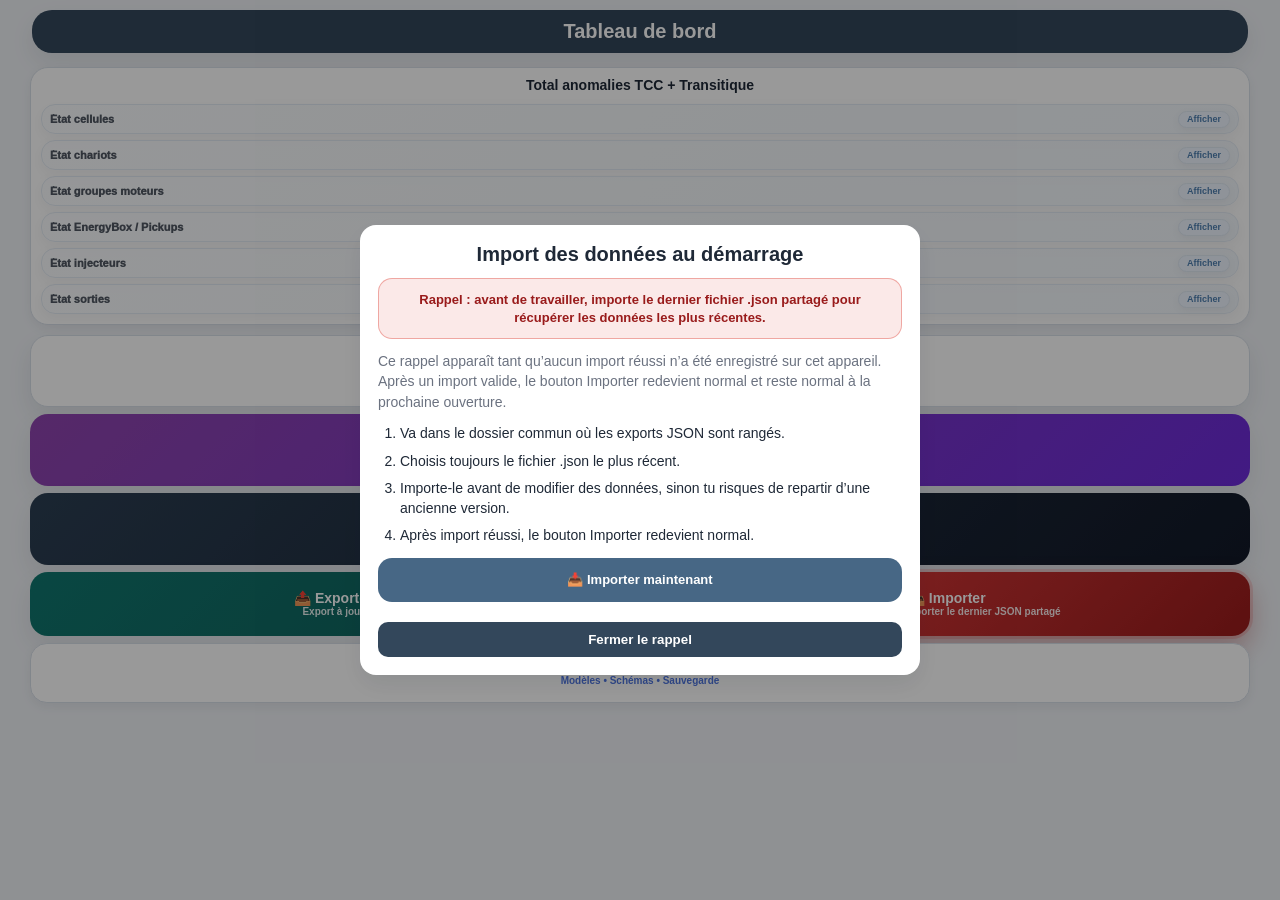
==== commit 3a8eba45: "Add files via upload" ====
--- a/index.htm
+++ b/index.htm
@@ -4,7 +4,7 @@
   <meta charset="UTF-8" />
   <meta name="viewport" content="width=device-width, initial-scale=1.0, viewport-fit=cover" />
   <title>Suivi TCC et Transitique</title>
-  <link rel="stylesheet" href="style.css" />
+  <link rel="stylesheet" href="style.css?v=detail-fix-20260601-1" />
   <link rel="icon" href="icons/icon-192.png" />
   <meta name="theme-color" content="#1e293b" />
 </head>
@@ -26,19 +26,19 @@
     </main>
   </div>
 
-  <script src="js/00-init.js"></script>
-  <script src="js/01-config.js"></script>
-  <script src="js/03-helpers.js"></script>
-  <script src="js/04-models-data.js"></script>
-  <script src="js/02-storage.js"></script>
-  <script src="js/05-counters-states.js"></script>
-  <script src="js/07-energy.js"></script>
-  <script src="js/06-tables.js"></script>
-  <script src="js/10-views-main.js"></script>
-  <script src="js/11-views-tcc.js"></script>
-  <script src="js/12-views-injecteurs.js"></script>
-  <script src="js/08-intervention.js"></script>
-  <script src="js/09-admin.js"></script>
-  <script src="js/13-render.js"></script>
+  <script src="js/00-init.js?v=detail-fix-20260601-1"></script>
+  <script src="js/01-config.js?v=detail-fix-20260601-1"></script>
+  <script src="js/03-helpers.js?v=detail-fix-20260601-1"></script>
+  <script src="js/04-models-data.js?v=detail-fix-20260601-1"></script>
+  <script src="js/02-storage.js?v=detail-fix-20260601-1"></script>
+  <script src="js/05-counters-states.js?v=detail-fix-20260601-1"></script>
+  <script src="js/07-energy.js?v=detail-fix-20260601-1"></script>
+  <script src="js/06-tables.js?v=detail-fix-20260601-1"></script>
+  <script src="js/10-views-main.js?v=detail-fix-20260601-1"></script>
+  <script src="js/11-views-tcc.js?v=detail-fix-20260601-1"></script>
+  <script src="js/12-views-injecteurs.js?v=detail-fix-20260601-1"></script>
+  <script src="js/08-intervention.js?v=detail-fix-20260601-1"></script>
+  <script src="js/09-admin.js?v=detail-fix-20260601-1"></script>
+  <script src="js/13-render.js?v=detail-fix-20260601-1"></script>
 </body>
 </html>
